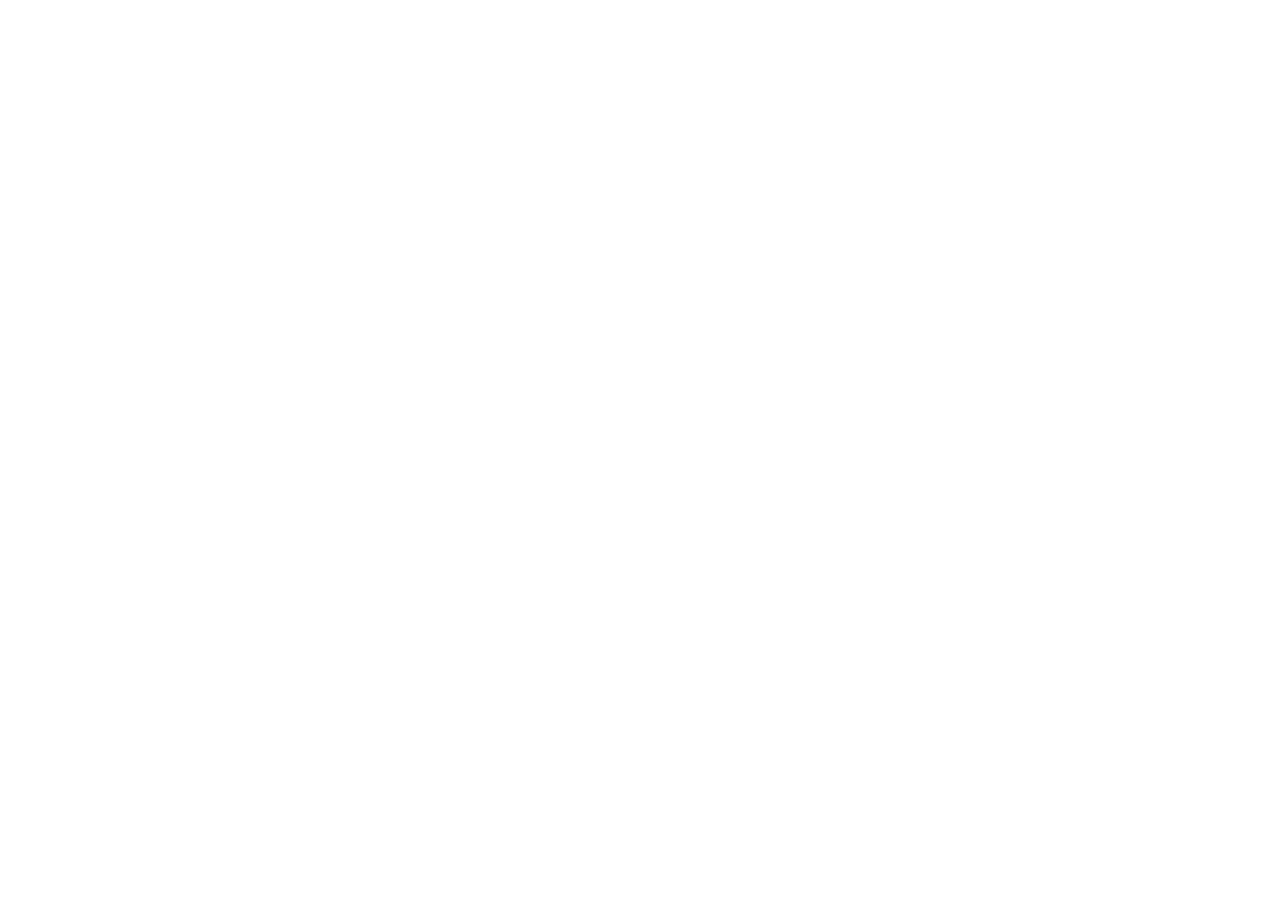
==== boletines/index.html @ 6205ea50 "HTML" ====
<!DOCTYPE html>
<html lang="en">
<head>
    <meta charset="UTF-8">
    <meta http-equiv="X-UA-Compatible" content="IE=edge">
    <meta name="viewport" content="width=device-width, initial-scale=1.0">
    <title>Document</title>
</head>
<body>
    
</body>
</html>
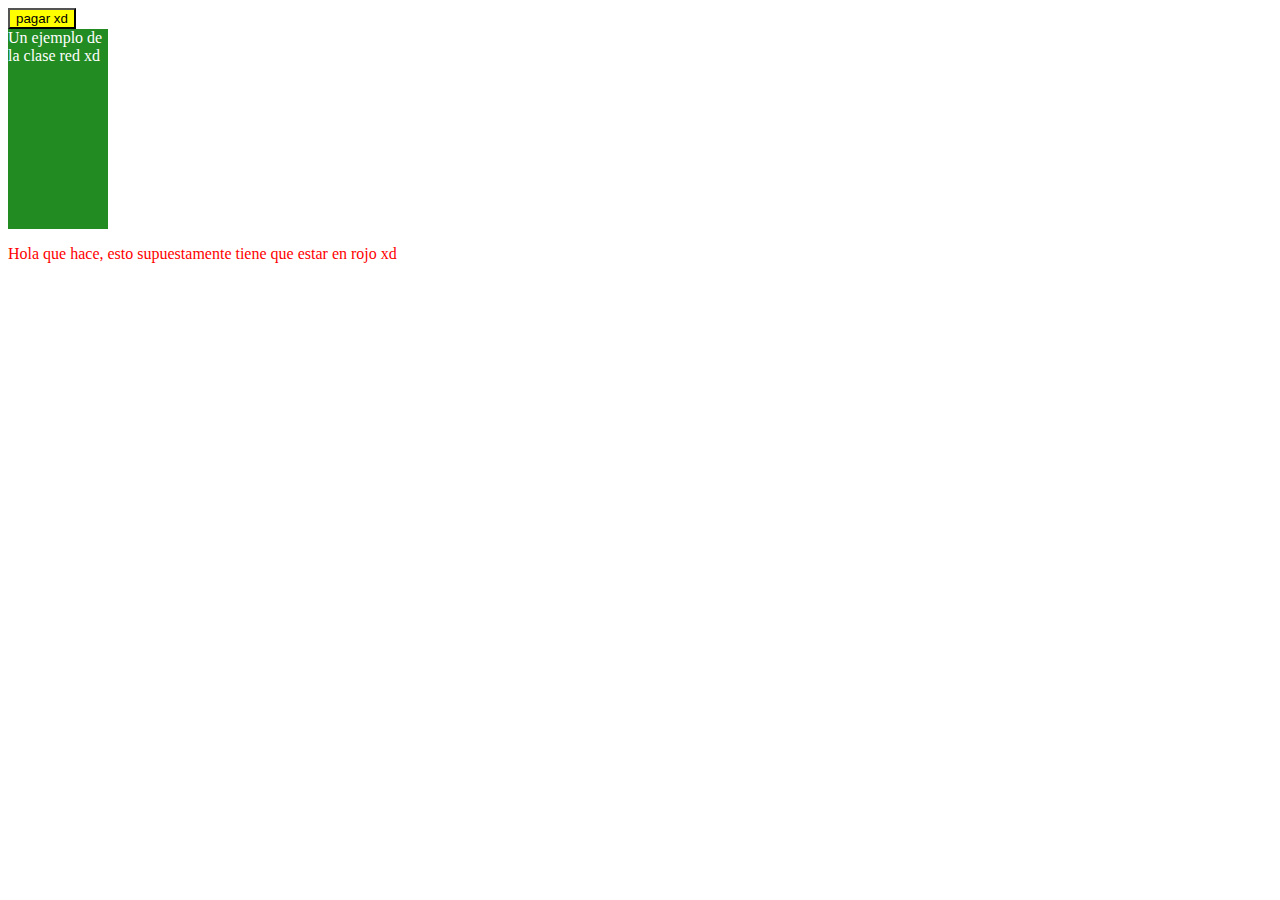
==== commit 07a7132e: "selectores" ====
--- a/boletines/index.html
+++ b/boletines/index.html
@@ -1,12 +1,35 @@
 <!DOCTYPE html>
-<html lang="en">
+<html lang="es">
 <head>
     <meta charset="UTF-8">
     <meta http-equiv="X-UA-Compatible" content="IE=edge">
     <meta name="viewport" content="width=device-width, initial-scale=1.0">
     <title>Document</title>
+    <style>
+        p {
+            color: red;
+        }
+        .red {
+            height: 200px;
+            width: 100px;
+            background-color: #228b22;
+            color: white
+        }
+        #boton-pago {
+            background-color: yellow;
+        }
+    </style>
 </head>
 <body>
-    
+    <button id="boton-pago" type="button" name="button">
+        pagar xd
+
+    </button>
+    <div class="red">
+        Un ejemplo de la clase red xd
+    </div>
+    <p> Hola que hace, esto supuestamente 
+        tiene que estar en rojo xd
+    </p>
 </body>
 </html>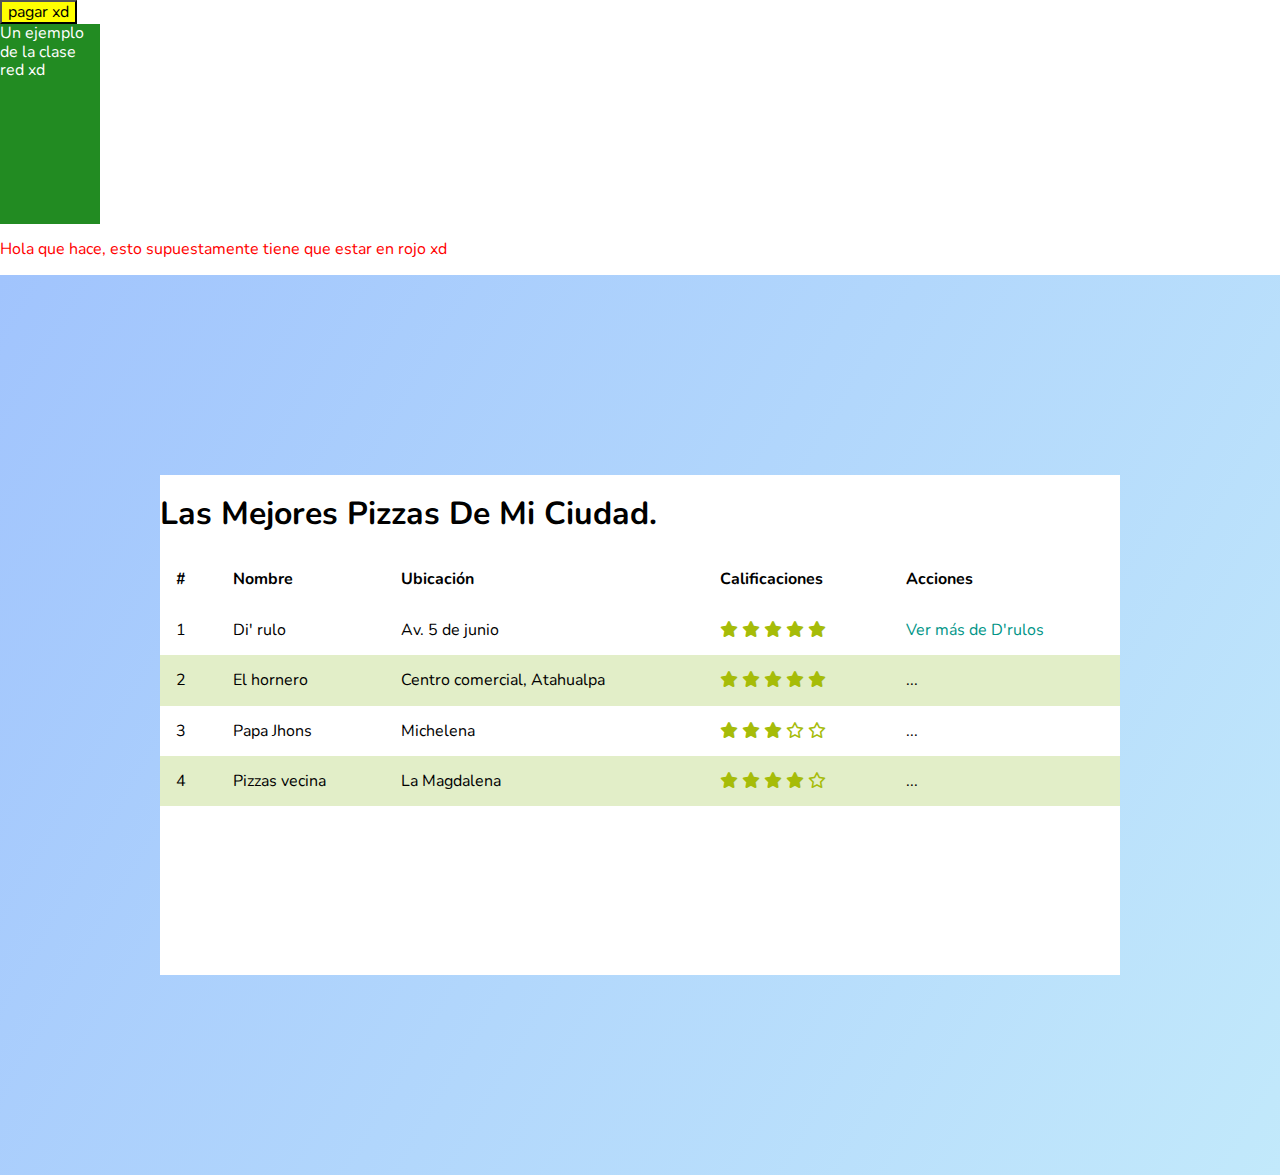
==== commit 86be6a58: "Adición restaurantes, iconos (font awesome), assets" ====
--- a/boletines/index.html
+++ b/boletines/index.html
@@ -4,23 +4,14 @@
     <meta charset="UTF-8">
     <meta http-equiv="X-UA-Compatible" content="IE=edge">
     <meta name="viewport" content="width=device-width, initial-scale=1.0">
-    <title>Document</title>
-    <style>
-        p {
-            color: red;
-        }
-        .red {
-            height: 200px;
-            width: 100px;
-            background-color: #228b22;
-            color: white
-        }
-        #boton-pago {
-            background-color: yellow;
-        }
-    </style>
+    <title>Documento de aprendizaje 1</title>
+    <link href="https://fonts.googleapis.com/css2?family=Nunito:wght@300;400;700&display=swap" rel="stylesheet">
+    <link href="./font-awesome/css/all.min.css" rel="stylesheet">
+    <link href="./assets/css/normalize.css" rel="stylesheet">
+    <link href="./assets/css/main.css" rel="stylesheet">
 </head>
 <body>
+<!-- Desde aquí, estamos agregando css a nuestros elementos.-->
     <button id="boton-pago" type="button" name="button">
         pagar xd
 
@@ -31,5 +22,69 @@
     <p> Hola que hace, esto supuestamente 
         tiene que estar en rojo xd
     </p>
+<!--Desde aquí, empezamos con el desarrollo de una nueva 
+página web (aprendizaje y desarrollo de "boletines"), por lo que
+vamos a agregar nuevos elementos.-->
+
+<div class="container">
+    <div class="content">
+        <header>
+            <h1 class="tittle"> Las mejores pizzas de mi ciudad. </h1>
+        </header>
+        <!--Desde aquí se aplican tablas-->
+        <table class="table">
+            <thead>
+                <th>#</th>
+                <th>Nombre</th>
+                <th>Ubicación</th>
+                <th>Calificaciones</th>
+                <th>Acciones</th>
+            </thead>
+            <tbody>
+                <tr>
+                    <td>1</td>
+                    <td>Di' rulo</td>
+                    <td>Av. 5 de junio</td>
+                    <td><i class="fa-solid fa-star"></i> <i class="fa-solid fa-star"></i> <i class="fa-solid fa-star"></i> <i class="fa-solid fa-star"></i> <i class="fa-solid fa-star"></i></td>
+                    <td>
+                        <a href="./Restaurantes/D'rulos.html" target="_blank">Ver más de D'rulos</a>
+                    </td>
+                </tr>
+                <tr>
+                    <td>2</td>
+                    <td>El hornero</td>
+                    <td>Centro comercial, Atahualpa</td>
+                    <td>
+                        <i class="fa-solid fa-star"></i> <i class="fa-solid fa-star"></i>
+                        <i class="fa-solid fa-star"></i> <i class="fa-solid fa-star"></i>
+                        <i class="fa-solid fa-star"></i>
+                    
+                    </td>
+                    <td>...</td>
+                </tr>
+                <tr>
+                    <td>3</td>
+                    <td>Papa Jhons</td>
+                    <td>Michelena</td>
+                    <td><i class="fa-solid fa-star"></i> <i class="fa-solid fa-star"></i>
+                        <i class="fa-solid fa-star"></i> <i class=" far fa-star"></i> <i class=" far fa-star"></i>
+                    
+                    </td> 
+                    <td>...</td>
+                </tr>
+                <tr>
+                    <td>4</td>
+                    <td>Pizzas vecina</td>
+                    <td>La Magdalena</td>
+                    <td><i class="fa-solid fa-star"></i> <i class="fa-solid fa-star"></i>
+                        <i class="fa-solid fa-star"></i> <i class="fa-solid fa-star"></i> <i class=" far fa-star"></i>
+                    </td>
+                    <td>...</td>
+                </tr>
+            </tbody>
+        </table>
+
+    </div>
+</div>
 </body>
-</html>+</html>
--- a/boletines/font-awesome/css/all.min.css
+++ b/boletines/font-awesome/css/all.min.css
@@ -0,0 +1,6 @@
+/*!
+ * Font Awesome Free 6.1.1 by @fontawesome - https://fontawesome.com
+ * License - https://fontawesome.com/license/free (Icons: CC BY 4.0, Fonts: SIL OFL 1.1, Code: MIT License)
+ * Copyright 2022 Fonticons, Inc.
+ */
+.fa{font-family:var(--fa-style-family,"Font Awesome 6 Free");font-weight:var(--fa-style,900)}.fa,.fa-brands,.fa-duotone,.fa-light,.fa-regular,.fa-solid,.fa-thin,.fab,.fad,.fal,.far,.fas,.fat{-moz-osx-font-smoothing:grayscale;-webkit-font-smoothing:antialiased;display:var(--fa-display,inline-block);font-style:normal;font-variant:normal;line-height:1;text-rendering:auto}.fa-1x{font-size:1em}.fa-2x{font-size:2em}.fa-3x{font-size:3em}.fa-4x{font-size:4em}.fa-5x{font-size:5em}.fa-6x{font-size:6em}.fa-7x{font-size:7em}.fa-8x{font-size:8em}.fa-9x{font-size:9em}.fa-10x{font-size:10em}.fa-2xs{font-size:.625em;line-height:.1em;vertical-align:.225em}.fa-xs{font-size:.75em;line-height:.08333em;vertical-align:.125em}.fa-sm{font-size:.875em;line-height:.07143em;vertical-align:.05357em}.fa-lg{font-size:1.25em;line-height:.05em;vertical-align:-.075em}.fa-xl{font-size:1.5em;line-height:.04167em;vertical-align:-.125em}.fa-2xl{font-size:2em;line-height:.03125em;vertical-align:-.1875em}.fa-fw{text-align:center;width:1.25em}.fa-ul{list-style-type:none;margin-left:var(--fa-li-margin,2.5em);padding-left:0}.fa-ul>li{position:relative}.fa-li{left:calc(var(--fa-li-width, 2em)*-1);position:absolute;text-align:center;width:var(--fa-li-width,2em);line-height:inherit}.fa-border{border-radius:var(--fa-border-radius,.1em);border:var(--fa-border-width,.08em) var(--fa-border-style,solid) var(--fa-border-color,#eee);padding:var(--fa-border-padding,.2em .25em .15em)}.fa-pull-left{float:left;margin-right:var(--fa-pull-margin,.3em)}.fa-pull-right{float:right;margin-left:var(--fa-pull-margin,.3em)}.fa-beat{-webkit-animation-name:fa-beat;animation-name:fa-beat;-webkit-animation-delay:var(--fa-animation-delay,0);animation-delay:var(--fa-animation-delay,0);-webkit-animation-direction:var(--fa-animation-direction,normal);animation-direction:var(--fa-animation-direction,normal);-webkit-animation-duration:var(--fa-animation-duration,1s);animation-duration:var(--fa-animation-duration,1s);-webkit-animation-iteration-count:var(--fa-animation-iteration-count,infinite);animation-iteration-count:var(--fa-animation-iteration-count,infinite);-webkit-animation-timing-function:var(--fa-animation-timing,ease-in-out);animation-timing-function:var(--fa-animation-timing,ease-in-out)}.fa-bounce{-webkit-animation-name:fa-bounce;animation-name:fa-bounce;-webkit-animation-delay:var(--fa-animation-delay,0);animation-delay:var(--fa-animation-delay,0);-webkit-animation-direction:var(--fa-animation-direction,normal);animation-direction:var(--fa-animation-direction,normal);-webkit-animation-duration:var(--fa-animation-duration,1s);animation-duration:var(--fa-animation-duration,1s);-webkit-animation-iteration-count:var(--fa-animation-iteration-count,infinite);animation-iteration-count:var(--fa-animation-iteration-count,infinite);-webkit-animation-timing-function:var(--fa-animation-timing,cubic-bezier(.28,.84,.42,1));animation-timing-function:var(--fa-animation-timing,cubic-bezier(.28,.84,.42,1))}.fa-fade{-webkit-animation-name:fa-fade;animation-name:fa-fade;-webkit-animation-iteration-count:var(--fa-animation-iteration-count,infinite);animation-iteration-count:var(--fa-animation-iteration-count,infinite);-webkit-animation-timing-function:var(--fa-animation-timing,cubic-bezier(.4,0,.6,1));animation-timing-function:var(--fa-animation-timing,cubic-bezier(.4,0,.6,1))}.fa-beat-fade,.fa-fade{-webkit-animation-delay:var(--fa-animation-delay,0);animation-delay:var(--fa-animation-delay,0);-webkit-animation-direction:var(--fa-animation-direction,normal);animation-direction:var(--fa-animation-direction,normal);-webkit-animation-duration:var(--fa-animation-duration,1s);animation-duration:var(--fa-animation-duration,1s)}.fa-beat-fade{-webkit-animation-name:fa-beat-fade;animation-name:fa-beat-fade;-webkit-animation-iteration-count:var(--fa-animation-iteration-count,infinite);animation-iteration-count:var(--fa-animation-iteration-count,infinite);-webkit-animation-timing-function:var(--fa-animation-timing,cubic-bezier(.4,0,.6,1));animation-timing-function:var(--fa-animation-timing,cubic-bezier(.4,0,.6,1))}.fa-flip{-webkit-animation-name:fa-flip;animation-name:fa-flip;-webkit-animation-delay:var(--fa-animation-delay,0);animation-delay:var(--fa-animation-delay,0);-webkit-animation-direction:var(--fa-animation-direction,normal);animation-direction:var(--fa-animation-direction,normal);-webkit-animation-duration:var(--fa-animation-duration,1s);animation-duration:var(--fa-animation-duration,1s);-webkit-animation-iteration-count:var(--fa-animation-iteration-count,infinite);animation-iteration-count:var(--fa-animation-iteration-count,infinite);-webkit-animation-timing-function:var(--fa-animation-timing,ease-in-out);animation-timing-function:var(--fa-animation-timing,ease-in-out)}.fa-shake{-webkit-animation-name:fa-shake;animation-name:fa-shake;-webkit-animation-duration:var(--fa-animation-duration,1s);animation-duration:var(--fa-animation-duration,1s);-webkit-animation-iteration-count:var(--fa-animation-iteration-count,infinite);animation-iteration-count:var(--fa-animation-iteration-count,infinite);-webkit-animation-timing-function:var(--fa-animation-timing,linear);animation-timing-function:var(--fa-animation-timing,linear)}.fa-shake,.fa-spin{-webkit-animation-delay:var(--fa-animation-delay,0);animation-delay:var(--fa-animation-delay,0);-webkit-animation-direction:var(--fa-animation-direction,normal);animation-direction:var(--fa-animation-direction,normal)}.fa-spin{-webkit-animation-name:fa-spin;animation-name:fa-spin;-webkit-animation-duration:var(--fa-animation-duration,2s);animation-duration:var(--fa-animation-duration,2s);-webkit-animation-iteration-count:var(--fa-animation-iteration-count,infinite);animation-iteration-count:var(--fa-animation-iteration-count,infinite);-webkit-animation-timing-function:var(--fa-animation-timing,linear);animation-timing-function:var(--fa-animation-timing,linear)}.fa-spin-reverse{--fa-animation-direction:reverse}.fa-pulse,.fa-spin-pulse{-webkit-animation-name:fa-spin;animation-name:fa-spin;-webkit-animation-direction:var(--fa-animation-direction,normal);animation-direction:var(--fa-animation-direction,normal);-webkit-animation-duration:var(--fa-animation-duration,1s);animation-duration:var(--fa-animation-duration,1s);-webkit-animation-iteration-count:var(--fa-animation-iteration-count,infinite);animation-iteration-count:var(--fa-animation-iteration-count,infinite);-webkit-animation-timing-function:var(--fa-animation-timing,steps(8));animation-timing-function:var(--fa-animation-timing,steps(8))}@media (prefers-reduced-motion:reduce){.fa-beat,.fa-beat-fade,.fa-bounce,.fa-fade,.fa-flip,.fa-pulse,.fa-shake,.fa-spin,.fa-spin-pulse{-webkit-animation-delay:-1ms;animation-delay:-1ms;-webkit-animation-duration:1ms;animation-duration:1ms;-webkit-animation-iteration-count:1;animation-iteration-count:1;transition-delay:0s;transition-duration:0s}}@-webkit-keyframes fa-beat{0%,90%{-webkit-transform:scale(1);transform:scale(1)}45%{-webkit-transform:scale(var(--fa-beat-scale,1.25));transform:scale(var(--fa-beat-scale,1.25))}}@keyframes fa-beat{0%,90%{-webkit-transform:scale(1);transform:scale(1)}45%{-webkit-transform:scale(var(--fa-beat-scale,1.25));transform:scale(var(--fa-beat-scale,1.25))}}@-webkit-keyframes fa-bounce{0%{-webkit-transform:scale(1) translateY(0);transform:scale(1) translateY(0)}10%{-webkit-transform:scale(var(--fa-bounce-start-scale-x,1.1),var(--fa-bounce-start-scale-y,.9)) translateY(0);transform:scale(var(--fa-bounce-start-scale-x,1.1),var(--fa-bounce-start-scale-y,.9)) translateY(0)}30%{-webkit-transform:scale(var(--fa-bounce-jump-scale-x,.9),var(--fa-bounce-jump-scale-y,1.1)) translateY(var(--fa-bounce-height,-.5em));transform:scale(var(--fa-bounce-jump-scale-x,.9),var(--fa-bounce-jump-scale-y,1.1)) translateY(var(--fa-bounce-height,-.5em))}50%{-webkit-transform:scale(var(--fa-bounce-land-scale-x,1.05),var(--fa-bounce-land-scale-y,.95)) translateY(0);transform:scale(var(--fa-bounce-land-scale-x,1.05),var(--fa-bounce-land-scale-y,.95)) translateY(0)}57%{-webkit-transform:scale(1) translateY(var(--fa-bounce-rebound,-.125em));transform:scale(1) translateY(var(--fa-bounce-rebound,-.125em))}64%{-webkit-transform:scale(1) translateY(0);transform:scale(1) translateY(0)}to{-webkit-transform:scale(1) translateY(0);transform:scale(1) translateY(0)}}@keyframes fa-bounce{0%{-webkit-transform:scale(1) translateY(0);transform:scale(1) translateY(0)}10%{-webkit-transform:scale(var(--fa-bounce-start-scale-x,1.1),var(--fa-bounce-start-scale-y,.9)) translateY(0);transform:scale(var(--fa-bounce-start-scale-x,1.1),var(--fa-bounce-start-scale-y,.9)) translateY(0)}30%{-webkit-transform:scale(var(--fa-bounce-jump-scale-x,.9),var(--fa-bounce-jump-scale-y,1.1)) translateY(var(--fa-bounce-height,-.5em));transform:scale(var(--fa-bounce-jump-scale-x,.9),var(--fa-bounce-jump-scale-y,1.1)) translateY(var(--fa-bounce-height,-.5em))}50%{-webkit-transform:scale(var(--fa-bounce-land-scale-x,1.05),var(--fa-bounce-land-scale-y,.95)) translateY(0);transform:scale(var(--fa-bounce-land-scale-x,1.05),var(--fa-bounce-land-scale-y,.95)) translateY(0)}57%{-webkit-transform:scale(1) translateY(var(--fa-bounce-rebound,-.125em));transform:scale(1) translateY(var(--fa-bounce-rebound,-.125em))}64%{-webkit-transform:scale(1) translateY(0);transform:scale(1) translateY(0)}to{-webkit-transform:scale(1) translateY(0);transform:scale(1) translateY(0)}}@-webkit-keyframes fa-fade{50%{opacity:var(--fa-fade-opacity,.4)}}@keyframes fa-fade{50%{opacity:var(--fa-fade-opacity,.4)}}@-webkit-keyframes fa-beat-fade{0%,to{opacity:var(--fa-beat-fade-opacity,.4);-webkit-transform:scale(1);transform:scale(1)}50%{opacity:1;-webkit-transform:scale(var(--fa-beat-fade-scale,1.125));transform:scale(var(--fa-beat-fade-scale,1.125))}}@keyframes fa-beat-fade{0%,to{opacity:var(--fa-beat-fade-opacity,.4);-webkit-transform:scale(1);transform:scale(1)}50%{opacity:1;-webkit-transform:scale(var(--fa-beat-fade-scale,1.125));transform:scale(var(--fa-beat-fade-scale,1.125))}}@-webkit-keyframes fa-flip{50%{-webkit-transform:rotate3d(var(--fa-flip-x,0),var(--fa-flip-y,1),var(--fa-flip-z,0),var(--fa-flip-angle,-180deg));transform:rotate3d(var(--fa-flip-x,0),var(--fa-flip-y,1),var(--fa-flip-z,0),var(--fa-flip-angle,-180deg))}}@keyframes fa-flip{50%{-webkit-transform:rotate3d(var(--fa-flip-x,0),var(--fa-flip-y,1),var(--fa-flip-z,0),var(--fa-flip-angle,-180deg));transform:rotate3d(var(--fa-flip-x,0),var(--fa-flip-y,1),var(--fa-flip-z,0),var(--fa-flip-angle,-180deg))}}@-webkit-keyframes fa-shake{0%{-webkit-transform:rotate(-15deg);transform:rotate(-15deg)}4%{-webkit-transform:rotate(15deg);transform:rotate(15deg)}8%,24%{-webkit-transform:rotate(-18deg);transform:rotate(-18deg)}12%,28%{-webkit-transform:rotate(18deg);transform:rotate(18deg)}16%{-webkit-transform:rotate(-22deg);transform:rotate(-22deg)}20%{-webkit-transform:rotate(22deg);transform:rotate(22deg)}32%{-webkit-transform:rotate(-12deg);transform:rotate(-12deg)}36%{-webkit-transform:rotate(12deg);transform:rotate(12deg)}40%,to{-webkit-transform:rotate(0deg);transform:rotate(0deg)}}@keyframes fa-shake{0%{-webkit-transform:rotate(-15deg);transform:rotate(-15deg)}4%{-webkit-transform:rotate(15deg);transform:rotate(15deg)}8%,24%{-webkit-transform:rotate(-18deg);transform:rotate(-18deg)}12%,28%{-webkit-transform:rotate(18deg);transform:rotate(18deg)}16%{-webkit-transform:rotate(-22deg);transform:rotate(-22deg)}20%{-webkit-transform:rotate(22deg);transform:rotate(22deg)}32%{-webkit-transform:rotate(-12deg);transform:rotate(-12deg)}36%{-webkit-transform:rotate(12deg);transform:rotate(12deg)}40%,to{-webkit-transform:rotate(0deg);transform:rotate(0deg)}}@-webkit-keyframes fa-spin{0%{-webkit-transform:rotate(0deg);transform:rotate(0deg)}to{-webkit-transform:rotate(1turn);transform:rotate(1turn)}}@keyframes fa-spin{0%{-webkit-transform:rotate(0deg);transform:rotate(0deg)}to{-webkit-transform:rotate(1turn);transform:rotate(1turn)}}.fa-rotate-90{-webkit-transform:rotate(90deg);transform:rotate(90deg)}.fa-rotate-180{-webkit-transform:rotate(180deg);transform:rotate(180deg)}.fa-rotate-270{-webkit-transform:rotate(270deg);transform:rotate(270deg)}.fa-flip-horizontal{-webkit-transform:scaleX(-1);transform:scaleX(-1)}.fa-flip-vertical{-webkit-transform:scaleY(-1);transform:scaleY(-1)}.fa-flip-both,.fa-flip-horizontal.fa-flip-vertical{-webkit-transform:scale(-1);transform:scale(-1)}.fa-rotate-by{-webkit-transform:rotate(var(--fa-rotate-angle,none));transform:rotate(var(--fa-rotate-angle,none))}.fa-stack{display:inline-block;height:2em;line-height:2em;position:relative;vertical-align:middle;width:2.5em}.fa-stack-1x,.fa-stack-2x{left:0;position:absolute;text-align:center;width:100%;z-index:var(--fa-stack-z-index,auto)}.fa-stack-1x{line-height:inherit}.fa-stack-2x{font-size:2em}.fa-inverse{color:var(--fa-inverse,#fff)}.fa-0:before{content:"\30"}.fa-1:before{content:"\31"}.fa-2:before{content:"\32"}.fa-3:before{content:"\33"}.fa-4:before{content:"\34"}.fa-5:before{content:"\35"}.fa-6:before{content:"\36"}.fa-7:before{content:"\37"}.fa-8:before{content:"\38"}.fa-9:before{content:"\39"}.fa-a:before{content:"\41"}.fa-address-book:before,.fa-contact-book:before{content:"\f2b9"}.fa-address-card:before,.fa-contact-card:before,.fa-vcard:before{content:"\f2bb"}.fa-align-center:before{content:"\f037"}.fa-align-justify:before{content:"\f039"}.fa-align-left:before{content:"\f036"}.fa-align-right:before{content:"\f038"}.fa-anchor:before{content:"\f13d"}.fa-anchor-circle-check:before{content:"\e4aa"}.fa-anchor-circle-exclamation:before{content:"\e4ab"}.fa-anchor-circle-xmark:before{content:"\e4ac"}.fa-anchor-lock:before{content:"\e4ad"}.fa-angle-down:before{content:"\f107"}.fa-angle-left:before{content:"\f104"}.fa-angle-right:before{content:"\f105"}.fa-angle-up:before{content:"\f106"}.fa-angle-double-down:before,.fa-angles-down:before{content:"\f103"}.fa-angle-double-left:before,.fa-angles-left:before{content:"\f100"}.fa-angle-double-right:before,.fa-angles-right:before{content:"\f101"}.fa-angle-double-up:before,.fa-angles-up:before{content:"\f102"}.fa-ankh:before{content:"\f644"}.fa-apple-alt:before,.fa-apple-whole:before{content:"\f5d1"}.fa-archway:before{content:"\f557"}.fa-arrow-down:before{content:"\f063"}.fa-arrow-down-1-9:before,.fa-sort-numeric-asc:before,.fa-sort-numeric-down:before{content:"\f162"}.fa-arrow-down-9-1:before,.fa-sort-numeric-desc:before,.fa-sort-numeric-down-alt:before{content:"\f886"}.fa-arrow-down-a-z:before,.fa-sort-alpha-asc:before,.fa-sort-alpha-down:before{content:"\f15d"}.fa-arrow-down-long:before,.fa-long-arrow-down:before{content:"\f175"}.fa-arrow-down-short-wide:before,.fa-sort-amount-desc:before,.fa-sort-amount-down-alt:before{content:"\f884"}.fa-arrow-down-up-across-line:before{content:"\e4af"}.fa-arrow-down-up-lock:before{content:"\e4b0"}.fa-arrow-down-wide-short:before,.fa-sort-amount-asc:before,.fa-sort-amount-down:before{content:"\f160"}.fa-arrow-down-z-a:before,.fa-sort-alpha-desc:before,.fa-sort-alpha-down-alt:before{content:"\f881"}.fa-arrow-left:before{content:"\f060"}.fa-arrow-left-long:before,.fa-long-arrow-left:before{content:"\f177"}.fa-arrow-pointer:before,.fa-mouse-pointer:before{content:"\f245"}.fa-arrow-right:before{content:"\f061"}.fa-arrow-right-arrow-left:before,.fa-exchange:before{content:"\f0ec"}.fa-arrow-right-from-bracket:before,.fa-sign-out:before{content:"\f08b"}.fa-arrow-right-long:before,.fa-long-arrow-right:before{content:"\f178"}.fa-arrow-right-to-bracket:before,.fa-sign-in:before{content:"\f090"}.fa-arrow-right-to-city:before{content:"\e4b3"}.fa-arrow-left-rotate:before,.fa-arrow-rotate-back:before,.fa-arrow-rotate-backward:before,.fa-arrow-rotate-left:before,.fa-undo:before{content:"\f0e2"}.fa-arrow-right-rotate:before,.fa-arrow-rotate-forward:before,.fa-arrow-rotate-right:before,.fa-redo:before{content:"\f01e"}.fa-arrow-trend-down:before{content:"\e097"}.fa-arrow-trend-up:before{content:"\e098"}.fa-arrow-turn-down:before,.fa-level-down:before{content:"\f149"}.fa-arrow-turn-up:before,.fa-level-up:before{content:"\f148"}.fa-arrow-up:before{content:"\f062"}.fa-arrow-up-1-9:before,.fa-sort-numeric-up:before{content:"\f163"}.fa-arrow-up-9-1:before,.fa-sort-numeric-up-alt:before{content:"\f887"}.fa-arrow-up-a-z:before,.fa-sort-alpha-up:before{content:"\f15e"}.fa-arrow-up-from-bracket:before{content:"\e09a"}.fa-arrow-up-from-ground-water:before{content:"\e4b5"}.fa-arrow-up-from-water-pump:before{content:"\e4b6"}.fa-arrow-up-long:before,.fa-long-arrow-up:before{content:"\f176"}.fa-arrow-up-right-dots:before{content:"\e4b7"}.fa-arrow-up-right-from-square:before,.fa-external-link:before{content:"\f08e"}.fa-arrow-up-short-wide:before,.fa-sort-amount-up-alt:before{content:"\f885"}.fa-arrow-up-wide-short:before,.fa-sort-amount-up:before{content:"\f161"}.fa-arrow-up-z-a:before,.fa-sort-alpha-up-alt:before{content:"\f882"}.fa-arrows-down-to-line:before{content:"\e4b8"}.fa-arrows-down-to-people:before{content:"\e4b9"}.fa-arrows-h:before,.fa-arrows-left-right:before{content:"\f07e"}.fa-arrows-left-right-to-line:before{content:"\e4ba"}.fa-arrows-rotate:before,.fa-refresh:before,.fa-sync:before{content:"\f021"}.fa-arrows-spin:before{content:"\e4bb"}.fa-arrows-split-up-and-left:before{content:"\e4bc"}.fa-arrows-to-circle:before{content:"\e4bd"}.fa-arrows-to-dot:before{content:"\e4be"}.fa-arrows-to-eye:before{content:"\e4bf"}.fa-arrows-turn-right:before{content:"\e4c0"}.fa-arrows-turn-to-dots:before{content:"\e4c1"}.fa-arrows-up-down:before,.fa-arrows-v:before{content:"\f07d"}.fa-arrows-up-down-left-right:before,.fa-arrows:before{content:"\f047"}.fa-arrows-up-to-line:before{content:"\e4c2"}.fa-asterisk:before{content:"\2a"}.fa-at:before{content:"\40"}.fa-atom:before{content:"\f5d2"}.fa-audio-description:before{content:"\f29e"}.fa-austral-sign:before{content:"\e0a9"}.fa-award:before{content:"\f559"}.fa-b:before{content:"\42"}.fa-baby:before{content:"\f77c"}.fa-baby-carriage:before,.fa-carriage-baby:before{content:"\f77d"}.fa-backward:before{content:"\f04a"}.fa-backward-fast:before,.fa-fast-backward:before{content:"\f049"}.fa-backward-step:before,.fa-step-backward:before{content:"\f048"}.fa-bacon:before{content:"\f7e5"}.fa-bacteria:before{content:"\e059"}.fa-bacterium:before{content:"\e05a"}.fa-bag-shopping:before,.fa-shopping-bag:before{content:"\f290"}.fa-bahai:before{content:"\f666"}.fa-baht-sign:before{content:"\e0ac"}.fa-ban:before,.fa-cancel:before{content:"\f05e"}.fa-ban-smoking:before,.fa-smoking-ban:before{content:"\f54d"}.fa-band-aid:before,.fa-bandage:before{content:"\f462"}.fa-barcode:before{content:"\f02a"}.fa-bars:before,.fa-navicon:before{content:"\f0c9"}.fa-bars-progress:before,.fa-tasks-alt:before{content:"\f828"}.fa-bars-staggered:before,.fa-reorder:before,.fa-stream:before{content:"\f550"}.fa-baseball-ball:before,.fa-baseball:before{content:"\f433"}.fa-baseball-bat-ball:before{content:"\f432"}.fa-basket-shopping:before,.fa-shopping-basket:before{content:"\f291"}.fa-basketball-ball:before,.fa-basketball:before{content:"\f434"}.fa-bath:before,.fa-bathtub:before{content:"\f2cd"}.fa-battery-0:before,.fa-battery-empty:before{content:"\f244"}.fa-battery-5:before,.fa-battery-full:before,.fa-battery:before{content:"\f240"}.fa-battery-3:before,.fa-battery-half:before{content:"\f242"}.fa-battery-2:before,.fa-battery-quarter:before{content:"\f243"}.fa-battery-4:before,.fa-battery-three-quarters:before{content:"\f241"}.fa-bed:before{content:"\f236"}.fa-bed-pulse:before,.fa-procedures:before{content:"\f487"}.fa-beer-mug-empty:before,.fa-beer:before{content:"\f0fc"}.fa-bell:before{content:"\f0f3"}.fa-bell-concierge:before,.fa-concierge-bell:before{content:"\f562"}.fa-bell-slash:before{content:"\f1f6"}.fa-bezier-curve:before{content:"\f55b"}.fa-bicycle:before{content:"\f206"}.fa-binoculars:before{content:"\f1e5"}.fa-biohazard:before{content:"\f780"}.fa-bitcoin-sign:before{content:"\e0b4"}.fa-blender:before{content:"\f517"}.fa-blender-phone:before{content:"\f6b6"}.fa-blog:before{content:"\f781"}.fa-bold:before{content:"\f032"}.fa-bolt:before,.fa-zap:before{content:"\f0e7"}.fa-bolt-lightning:before{content:"\e0b7"}.fa-bomb:before{content:"\f1e2"}.fa-bone:before{content:"\f5d7"}.fa-bong:before{content:"\f55c"}.fa-book:before{content:"\f02d"}.fa-atlas:before,.fa-book-atlas:before{content:"\f558"}.fa-bible:before,.fa-book-bible:before{content:"\f647"}.fa-book-bookmark:before{content:"\e0bb"}.fa-book-journal-whills:before,.fa-journal-whills:before{content:"\f66a"}.fa-book-medical:before{content:"\f7e6"}.fa-book-open:before{content:"\f518"}.fa-book-open-reader:before,.fa-book-reader:before{content:"\f5da"}.fa-book-quran:before,.fa-quran:before{content:"\f687"}.fa-book-dead:before,.fa-book-skull:before{content:"\f6b7"}.fa-bookmark:before{content:"\f02e"}.fa-border-all:before{content:"\f84c"}.fa-border-none:before{content:"\f850"}.fa-border-style:before,.fa-border-top-left:before{content:"\f853"}.fa-bore-hole:before{content:"\e4c3"}.fa-bottle-droplet:before{content:"\e4c4"}.fa-bottle-water:before{content:"\e4c5"}.fa-bowl-food:before{content:"\e4c6"}.fa-bowl-rice:before{content:"\e2eb"}.fa-bowling-ball:before{content:"\f436"}.fa-box:before{content:"\f466"}.fa-archive:before,.fa-box-archive:before{content:"\f187"}.fa-box-open:before{content:"\f49e"}.fa-box-tissue:before{content:"\e05b"}.fa-boxes-packing:before{content:"\e4c7"}.fa-boxes-alt:before,.fa-boxes-stacked:before,.fa-boxes:before{content:"\f468"}.fa-braille:before{content:"\f2a1"}.fa-brain:before{content:"\f5dc"}.fa-brazilian-real-sign:before{content:"\e46c"}.fa-bread-slice:before{content:"\f7ec"}.fa-bridge:before{content:"\e4c8"}.fa-bridge-circle-check:before{content:"\e4c9"}.fa-bridge-circle-exclamation:before{content:"\e4ca"}.fa-bridge-circle-xmark:before{content:"\e4cb"}.fa-bridge-lock:before{content:"\e4cc"}.fa-bridge-water:before{content:"\e4ce"}.fa-briefcase:before{content:"\f0b1"}.fa-briefcase-medical:before{content:"\f469"}.fa-broom:before{content:"\f51a"}.fa-broom-ball:before,.fa-quidditch-broom-ball:before,.fa-quidditch:before{content:"\f458"}.fa-brush:before{content:"\f55d"}.fa-bucket:before{content:"\e4cf"}.fa-bug:before{content:"\f188"}.fa-bug-slash:before{content:"\e490"}.fa-bugs:before{content:"\e4d0"}.fa-building:before{content:"\f1ad"}.fa-building-circle-arrow-right:before{content:"\e4d1"}.fa-building-circle-check:before{content:"\e4d2"}.fa-building-circle-exclamation:before{content:"\e4d3"}.fa-building-circle-xmark:before{content:"\e4d4"}.fa-bank:before,.fa-building-columns:before,.fa-institution:before,.fa-museum:before,.fa-university:before{content:"\f19c"}.fa-building-flag:before{content:"\e4d5"}.fa-building-lock:before{content:"\e4d6"}.fa-building-ngo:before{content:"\e4d7"}.fa-building-shield:before{content:"\e4d8"}.fa-building-un:before{content:"\e4d9"}.fa-building-user:before{content:"\e4da"}.fa-building-wheat:before{content:"\e4db"}.fa-bullhorn:before{content:"\f0a1"}.fa-bullseye:before{content:"\f140"}.fa-burger:before,.fa-hamburger:before{content:"\f805"}.fa-burst:before{content:"\e4dc"}.fa-bus:before{content:"\f207"}.fa-bus-alt:before,.fa-bus-simple:before{content:"\f55e"}.fa-briefcase-clock:before,.fa-business-time:before{content:"\f64a"}.fa-c:before{content:"\43"}.fa-birthday-cake:before,.fa-cake-candles:before,.fa-cake:before{content:"\f1fd"}.fa-calculator:before{content:"\f1ec"}.fa-calendar:before{content:"\f133"}.fa-calendar-check:before{content:"\f274"}.fa-calendar-day:before{content:"\f783"}.fa-calendar-alt:before,.fa-calendar-days:before{content:"\f073"}.fa-calendar-minus:before{content:"\f272"}.fa-calendar-plus:before{content:"\f271"}.fa-calendar-week:before{content:"\f784"}.fa-calendar-times:before,.fa-calendar-xmark:before{content:"\f273"}.fa-camera-alt:before,.fa-camera:before{content:"\f030"}.fa-camera-retro:before{content:"\f083"}.fa-camera-rotate:before{content:"\e0d8"}.fa-campground:before{content:"\f6bb"}.fa-candy-cane:before{content:"\f786"}.fa-cannabis:before{content:"\f55f"}.fa-capsules:before{content:"\f46b"}.fa-automobile:before,.fa-car:before{content:"\f1b9"}.fa-battery-car:before,.fa-car-battery:before{content:"\f5df"}.fa-car-burst:before,.fa-car-crash:before{content:"\f5e1"}.fa-car-on:before{content:"\e4dd"}.fa-car-alt:before,.fa-car-rear:before{content:"\f5de"}.fa-car-side:before{content:"\f5e4"}.fa-car-tunnel:before{content:"\e4de"}.fa-caravan:before{content:"\f8ff"}.fa-caret-down:before{content:"\f0d7"}.fa-caret-left:before{content:"\f0d9"}.fa-caret-right:before{content:"\f0da"}.fa-caret-up:before{content:"\f0d8"}.fa-carrot:before{content:"\f787"}.fa-cart-arrow-down:before{content:"\f218"}.fa-cart-flatbed:before,.fa-dolly-flatbed:before{content:"\f474"}.fa-cart-flatbed-suitcase:before,.fa-luggage-cart:before{content:"\f59d"}.fa-cart-plus:before{content:"\f217"}.fa-cart-shopping:before,.fa-shopping-cart:before{content:"\f07a"}.fa-cash-register:before{content:"\f788"}.fa-cat:before{content:"\f6be"}.fa-cedi-sign:before{content:"\e0df"}.fa-cent-sign:before{content:"\e3f5"}.fa-certificate:before{content:"\f0a3"}.fa-chair:before{content:"\f6c0"}.fa-blackboard:before,.fa-chalkboard:before{content:"\f51b"}.fa-chalkboard-teacher:before,.fa-chalkboard-user:before{content:"\f51c"}.fa-champagne-glasses:before,.fa-glass-cheers:before{content:"\f79f"}.fa-charging-station:before{content:"\f5e7"}.fa-area-chart:before,.fa-chart-area:before{content:"\f1fe"}.fa-bar-chart:before,.fa-chart-bar:before{content:"\f080"}.fa-chart-column:before{content:"\e0e3"}.fa-chart-gantt:before{content:"\e0e4"}.fa-chart-line:before,.fa-line-chart:before{content:"\f201"}.fa-chart-pie:before,.fa-pie-chart:before{content:"\f200"}.fa-chart-simple:before{content:"\e473"}.fa-check:before{content:"\f00c"}.fa-check-double:before{content:"\f560"}.fa-check-to-slot:before,.fa-vote-yea:before{content:"\f772"}.fa-cheese:before{content:"\f7ef"}.fa-chess:before{content:"\f439"}.fa-chess-bishop:before{content:"\f43a"}.fa-chess-board:before{content:"\f43c"}.fa-chess-king:before{content:"\f43f"}.fa-chess-knight:before{content:"\f441"}.fa-chess-pawn:before{content:"\f443"}.fa-chess-queen:before{content:"\f445"}.fa-chess-rook:before{content:"\f447"}.fa-chevron-down:before{content:"\f078"}.fa-chevron-left:before{content:"\f053"}.fa-chevron-right:before{content:"\f054"}.fa-chevron-up:before{content:"\f077"}.fa-child:before{content:"\f1ae"}.fa-child-dress:before{content:"\e59c"}.fa-child-reaching:before{content:"\e59d"}.fa-child-rifle:before{content:"\e4e0"}.fa-children:before{content:"\e4e1"}.fa-church:before{content:"\f51d"}.fa-circle:before{content:"\f111"}.fa-arrow-circle-down:before,.fa-circle-arrow-down:before{content:"\f0ab"}.fa-arrow-circle-left:before,.fa-circle-arrow-left:before{content:"\f0a8"}.fa-arrow-circle-right:before,.fa-circle-arrow-right:before{content:"\f0a9"}.fa-arrow-circle-up:before,.fa-circle-arrow-up:before{content:"\f0aa"}.fa-check-circle:before,.fa-circle-check:before{content:"\f058"}.fa-chevron-circle-down:before,.fa-circle-chevron-down:before{content:"\f13a"}.fa-chevron-circle-left:before,.fa-circle-chevron-left:before{content:"\f137"}.fa-chevron-circle-right:before,.fa-circle-chevron-right:before{content:"\f138"}.fa-chevron-circle-up:before,.fa-circle-chevron-up:before{content:"\f139"}.fa-circle-dollar-to-slot:before,.fa-donate:before{content:"\f4b9"}.fa-circle-dot:before,.fa-dot-circle:before{content:"\f192"}.fa-arrow-alt-circle-down:before,.fa-circle-down:before{content:"\f358"}.fa-circle-exclamation:before,.fa-exclamation-circle:before{content:"\f06a"}.fa-circle-h:before,.fa-hospital-symbol:before{content:"\f47e"}.fa-adjust:before,.fa-circle-half-stroke:before{content:"\f042"}.fa-circle-info:before,.fa-info-circle:before{content:"\f05a"}.fa-arrow-alt-circle-left:before,.fa-circle-left:before{content:"\f359"}.fa-circle-minus:before,.fa-minus-circle:before{content:"\f056"}.fa-circle-nodes:before{content:"\e4e2"}.fa-circle-notch:before{content:"\f1ce"}.fa-circle-pause:before,.fa-pause-circle:before{content:"\f28b"}.fa-circle-play:before,.fa-play-circle:before{content:"\f144"}.fa-circle-plus:before,.fa-plus-circle:before{content:"\f055"}.fa-circle-question:before,.fa-question-circle:before{content:"\f059"}.fa-circle-radiation:before,.fa-radiation-alt:before{content:"\f7ba"}.fa-arrow-alt-circle-right:before,.fa-circle-right:before{content:"\f35a"}.fa-circle-stop:before,.fa-stop-circle:before{content:"\f28d"}.fa-arrow-alt-circle-up:before,.fa-circle-up:before{content:"\f35b"}.fa-circle-user:before,.fa-user-circle:before{content:"\f2bd"}.fa-circle-xmark:before,.fa-times-circle:before,.fa-xmark-circle:before{content:"\f057"}.fa-city:before{content:"\f64f"}.fa-clapperboard:before{content:"\e131"}.fa-clipboard:before{content:"\f328"}.fa-clipboard-check:before{content:"\f46c"}.fa-clipboard-list:before{content:"\f46d"}.fa-clipboard-question:before{content:"\e4e3"}.fa-clipboard-user:before{content:"\f7f3"}.fa-clock-four:before,.fa-clock:before{content:"\f017"}.fa-clock-rotate-left:before,.fa-history:before{content:"\f1da"}.fa-clone:before{content:"\f24d"}.fa-closed-captioning:before{content:"\f20a"}.fa-cloud:before{content:"\f0c2"}.fa-cloud-arrow-down:before,.fa-cloud-download-alt:before,.fa-cloud-download:before{content:"\f0ed"}.fa-cloud-arrow-up:before,.fa-cloud-upload-alt:before,.fa-cloud-upload:before{content:"\f0ee"}.fa-cloud-bolt:before,.fa-thunderstorm:before{content:"\f76c"}.fa-cloud-meatball:before{content:"\f73b"}.fa-cloud-moon:before{content:"\f6c3"}.fa-cloud-moon-rain:before{content:"\f73c"}.fa-cloud-rain:before{content:"\f73d"}.fa-cloud-showers-heavy:before{content:"\f740"}.fa-cloud-showers-water:before{content:"\e4e4"}.fa-cloud-sun:before{content:"\f6c4"}.fa-cloud-sun-rain:before{content:"\f743"}.fa-clover:before{content:"\e139"}.fa-code:before{content:"\f121"}.fa-code-branch:before{content:"\f126"}.fa-code-commit:before{content:"\f386"}.fa-code-compare:before{content:"\e13a"}.fa-code-fork:before{content:"\e13b"}.fa-code-merge:before{content:"\f387"}.fa-code-pull-request:before{content:"\e13c"}.fa-coins:before{content:"\f51e"}.fa-colon-sign:before{content:"\e140"}.fa-comment:before{content:"\f075"}.fa-comment-dollar:before{content:"\f651"}.fa-comment-dots:before,.fa-commenting:before{content:"\f4ad"}.fa-comment-medical:before{content:"\f7f5"}.fa-comment-slash:before{content:"\f4b3"}.fa-comment-sms:before,.fa-sms:before{content:"\f7cd"}.fa-comments:before{content:"\f086"}.fa-comments-dollar:before{content:"\f653"}.fa-compact-disc:before{content:"\f51f"}.fa-compass:before{content:"\f14e"}.fa-compass-drafting:before,.fa-drafting-compass:before{content:"\f568"}.fa-compress:before{content:"\f066"}.fa-computer:before{content:"\e4e5"}.fa-computer-mouse:before,.fa-mouse:before{content:"\f8cc"}.fa-cookie:before{content:"\f563"}.fa-cookie-bite:before{content:"\f564"}.fa-copy:before{content:"\f0c5"}.fa-copyright:before{content:"\f1f9"}.fa-couch:before{content:"\f4b8"}.fa-cow:before{content:"\f6c8"}.fa-credit-card-alt:before,.fa-credit-card:before{content:"\f09d"}.fa-crop:before{content:"\f125"}.fa-crop-alt:before,.fa-crop-simple:before{content:"\f565"}.fa-cross:before{content:"\f654"}.fa-crosshairs:before{content:"\f05b"}.fa-crow:before{content:"\f520"}.fa-crown:before{content:"\f521"}.fa-crutch:before{content:"\f7f7"}.fa-cruzeiro-sign:before{content:"\e152"}.fa-cube:before{content:"\f1b2"}.fa-cubes:before{content:"\f1b3"}.fa-cubes-stacked:before{content:"\e4e6"}.fa-d:before{content:"\44"}.fa-database:before{content:"\f1c0"}.fa-backspace:before,.fa-delete-left:before{content:"\f55a"}.fa-democrat:before{content:"\f747"}.fa-desktop-alt:before,.fa-desktop:before{content:"\f390"}.fa-dharmachakra:before{content:"\f655"}.fa-diagram-next:before{content:"\e476"}.fa-diagram-predecessor:before{content:"\e477"}.fa-diagram-project:before,.fa-project-diagram:before{content:"\f542"}.fa-diagram-successor:before{content:"\e47a"}.fa-diamond:before{content:"\f219"}.fa-diamond-turn-right:before,.fa-directions:before{content:"\f5eb"}.fa-dice:before{content:"\f522"}.fa-dice-d20:before{content:"\f6cf"}.fa-dice-d6:before{content:"\f6d1"}.fa-dice-five:before{content:"\f523"}.fa-dice-four:before{content:"\f524"}.fa-dice-one:before{content:"\f525"}.fa-dice-six:before{content:"\f526"}.fa-dice-three:before{content:"\f527"}.fa-dice-two:before{content:"\f528"}.fa-disease:before{content:"\f7fa"}.fa-display:before{content:"\e163"}.fa-divide:before{content:"\f529"}.fa-dna:before{content:"\f471"}.fa-dog:before{content:"\f6d3"}.fa-dollar-sign:before,.fa-dollar:before,.fa-usd:before{content:"\24"}.fa-dolly-box:before,.fa-dolly:before{content:"\f472"}.fa-dong-sign:before{content:"\e169"}.fa-door-closed:before{content:"\f52a"}.fa-door-open:before{content:"\f52b"}.fa-dove:before{content:"\f4ba"}.fa-compress-alt:before,.fa-down-left-and-up-right-to-center:before{content:"\f422"}.fa-down-long:before,.fa-long-arrow-alt-down:before{content:"\f309"}.fa-download:before{content:"\f019"}.fa-dragon:before{content:"\f6d5"}.fa-draw-polygon:before{content:"\f5ee"}.fa-droplet:before,.fa-tint:before{content:"\f043"}.fa-droplet-slash:before,.fa-tint-slash:before{content:"\f5c7"}.fa-drum:before{content:"\f569"}.fa-drum-steelpan:before{content:"\f56a"}.fa-drumstick-bite:before{content:"\f6d7"}.fa-dumbbell:before{content:"\f44b"}.fa-dumpster:before{content:"\f793"}.fa-dumpster-fire:before{content:"\f794"}.fa-dungeon:before{content:"\f6d9"}.fa-e:before{content:"\45"}.fa-deaf:before,.fa-deafness:before,.fa-ear-deaf:before,.fa-hard-of-hearing:before{content:"\f2a4"}.fa-assistive-listening-systems:before,.fa-ear-listen:before{content:"\f2a2"}.fa-earth-africa:before,.fa-globe-africa:before{content:"\f57c"}.fa-earth-america:before,.fa-earth-americas:before,.fa-earth:before,.fa-globe-americas:before{content:"\f57d"}.fa-earth-asia:before,.fa-globe-asia:before{content:"\f57e"}.fa-earth-europe:before,.fa-globe-europe:before{content:"\f7a2"}.fa-earth-oceania:before,.fa-globe-oceania:before{content:"\e47b"}.fa-egg:before{content:"\f7fb"}.fa-eject:before{content:"\f052"}.fa-elevator:before{content:"\e16d"}.fa-ellipsis-h:before,.fa-ellipsis:before{content:"\f141"}.fa-ellipsis-v:before,.fa-ellipsis-vertical:before{content:"\f142"}.fa-envelope:before{content:"\f0e0"}.fa-envelope-circle-check:before{content:"\e4e8"}.fa-envelope-open:before{content:"\f2b6"}.fa-envelope-open-text:before{content:"\f658"}.fa-envelopes-bulk:before,.fa-mail-bulk:before{content:"\f674"}.fa-equals:before{content:"\3d"}.fa-eraser:before{content:"\f12d"}.fa-ethernet:before{content:"\f796"}.fa-eur:before,.fa-euro-sign:before,.fa-euro:before{content:"\f153"}.fa-exclamation:before{content:"\21"}.fa-expand:before{content:"\f065"}.fa-explosion:before{content:"\e4e9"}.fa-eye:before{content:"\f06e"}.fa-eye-dropper-empty:before,.fa-eye-dropper:before,.fa-eyedropper:before{content:"\f1fb"}.fa-eye-low-vision:before,.fa-low-vision:before{content:"\f2a8"}.fa-eye-slash:before{content:"\f070"}.fa-f:before{content:"\46"}.fa-angry:before,.fa-face-angry:before{content:"\f556"}.fa-dizzy:before,.fa-face-dizzy:before{content:"\f567"}.fa-face-flushed:before,.fa-flushed:before{content:"\f579"}.fa-face-frown:before,.fa-frown:before{content:"\f119"}.fa-face-frown-open:before,.fa-frown-open:before{content:"\f57a"}.fa-face-grimace:before,.fa-grimace:before{content:"\f57f"}.fa-face-grin:before,.fa-grin:before{content:"\f580"}.fa-face-grin-beam:before,.fa-grin-beam:before{content:"\f582"}.fa-face-grin-beam-sweat:before,.fa-grin-beam-sweat:before{content:"\f583"}.fa-face-grin-hearts:before,.fa-grin-hearts:before{content:"\f584"}.fa-face-grin-squint:before,.fa-grin-squint:before{content:"\f585"}.fa-face-grin-squint-tears:before,.fa-grin-squint-tears:before{content:"\f586"}.fa-face-grin-stars:before,.fa-grin-stars:before{content:"\f587"}.fa-face-grin-tears:before,.fa-grin-tears:before{content:"\f588"}.fa-face-grin-tongue:before,.fa-grin-tongue:before{content:"\f589"}.fa-face-grin-tongue-squint:before,.fa-grin-tongue-squint:before{content:"\f58a"}.fa-face-grin-tongue-wink:before,.fa-grin-tongue-wink:before{content:"\f58b"}.fa-face-grin-wide:before,.fa-grin-alt:before{content:"\f581"}.fa-face-grin-wink:before,.fa-grin-wink:before{content:"\f58c"}.fa-face-kiss:before,.fa-kiss:before{content:"\f596"}.fa-face-kiss-beam:before,.fa-kiss-beam:before{content:"\f597"}.fa-face-kiss-wink-heart:before,.fa-kiss-wink-heart:before{content:"\f598"}.fa-face-laugh:before,.fa-laugh:before{content:"\f599"}.fa-face-laugh-beam:before,.fa-laugh-beam:before{content:"\f59a"}.fa-face-laugh-squint:before,.fa-laugh-squint:before{content:"\f59b"}.fa-face-laugh-wink:before,.fa-laugh-wink:before{content:"\f59c"}.fa-face-meh:before,.fa-meh:before{content:"\f11a"}.fa-face-meh-blank:before,.fa-meh-blank:before{content:"\f5a4"}.fa-face-rolling-eyes:before,.fa-meh-rolling-eyes:before{content:"\f5a5"}.fa-face-sad-cry:before,.fa-sad-cry:before{content:"\f5b3"}.fa-face-sad-tear:before,.fa-sad-tear:before{content:"\f5b4"}.fa-face-smile:before,.fa-smile:before{content:"\f118"}.fa-face-smile-beam:before,.fa-smile-beam:before{content:"\f5b8"}.fa-face-smile-wink:before,.fa-smile-wink:before{content:"\f4da"}.fa-face-surprise:before,.fa-surprise:before{content:"\f5c2"}.fa-face-tired:before,.fa-tired:before{content:"\f5c8"}.fa-fan:before{content:"\f863"}.fa-faucet:before{content:"\e005"}.fa-faucet-drip:before{content:"\e006"}.fa-fax:before{content:"\f1ac"}.fa-feather:before{content:"\f52d"}.fa-feather-alt:before,.fa-feather-pointed:before{content:"\f56b"}.fa-ferry:before{content:"\e4ea"}.fa-file:before{content:"\f15b"}.fa-file-arrow-down:before,.fa-file-download:before{content:"\f56d"}.fa-file-arrow-up:before,.fa-file-upload:before{content:"\f574"}.fa-file-audio:before{content:"\f1c7"}.fa-file-circle-check:before{content:"\e493"}.fa-file-circle-exclamation:before{content:"\e4eb"}.fa-file-circle-minus:before{content:"\e4ed"}.fa-file-circle-plus:before{content:"\e4ee"}.fa-file-circle-question:before{content:"\e4ef"}.fa-file-circle-xmark:before{content:"\e494"}.fa-file-code:before{content:"\f1c9"}.fa-file-contract:before{content:"\f56c"}.fa-file-csv:before{content:"\f6dd"}.fa-file-excel:before{content:"\f1c3"}.fa-arrow-right-from-file:before,.fa-file-export:before{content:"\f56e"}.fa-file-image:before{content:"\f1c5"}.fa-arrow-right-to-file:before,.fa-file-import:before{content:"\f56f"}.fa-file-invoice:before{content:"\f570"}.fa-file-invoice-dollar:before{content:"\f571"}.fa-file-alt:before,.fa-file-lines:before,.fa-file-text:before{content:"\f15c"}.fa-file-medical:before{content:"\f477"}.fa-file-pdf:before{content:"\f1c1"}.fa-file-edit:before,.fa-file-pen:before{content:"\f31c"}.fa-file-powerpoint:before{content:"\f1c4"}.fa-file-prescription:before{content:"\f572"}.fa-file-shield:before{content:"\e4f0"}.fa-file-signature:before{content:"\f573"}.fa-file-video:before{content:"\f1c8"}.fa-file-medical-alt:before,.fa-file-waveform:before{content:"\f478"}.fa-file-word:before{content:"\f1c2"}.fa-file-archive:before,.fa-file-zipper:before{content:"\f1c6"}.fa-fill:before{content:"\f575"}.fa-fill-drip:before{content:"\f576"}.fa-film:before{content:"\f008"}.fa-filter:before{content:"\f0b0"}.fa-filter-circle-dollar:before,.fa-funnel-dollar:before{content:"\f662"}.fa-filter-circle-xmark:before{content:"\e17b"}.fa-fingerprint:before{content:"\f577"}.fa-fire:before{content:"\f06d"}.fa-fire-burner:before{content:"\e4f1"}.fa-fire-extinguisher:before{content:"\f134"}.fa-fire-alt:before,.fa-fire-flame-curved:before{content:"\f7e4"}.fa-burn:before,.fa-fire-flame-simple:before{content:"\f46a"}.fa-fish:before{content:"\f578"}.fa-fish-fins:before{content:"\e4f2"}.fa-flag:before{content:"\f024"}.fa-flag-checkered:before{content:"\f11e"}.fa-flag-usa:before{content:"\f74d"}.fa-flask:before{content:"\f0c3"}.fa-flask-vial:before{content:"\e4f3"}.fa-floppy-disk:before,.fa-save:before{content:"\f0c7"}.fa-florin-sign:before{content:"\e184"}.fa-folder-blank:before,.fa-folder:before{content:"\f07b"}.fa-folder-closed:before{content:"\e185"}.fa-folder-minus:before{content:"\f65d"}.fa-folder-open:before{content:"\f07c"}.fa-folder-plus:before{content:"\f65e"}.fa-folder-tree:before{content:"\f802"}.fa-font:before{content:"\f031"}.fa-football-ball:before,.fa-football:before{content:"\f44e"}.fa-forward:before{content:"\f04e"}.fa-fast-forward:before,.fa-forward-fast:before{content:"\f050"}.fa-forward-step:before,.fa-step-forward:before{content:"\f051"}.fa-franc-sign:before{content:"\e18f"}.fa-frog:before{content:"\f52e"}.fa-futbol-ball:before,.fa-futbol:before,.fa-soccer-ball:before{content:"\f1e3"}.fa-g:before{content:"\47"}.fa-gamepad:before{content:"\f11b"}.fa-gas-pump:before{content:"\f52f"}.fa-dashboard:before,.fa-gauge-med:before,.fa-gauge:before,.fa-tachometer-alt-average:before{content:"\f624"}.fa-gauge-high:before,.fa-tachometer-alt-fast:before,.fa-tachometer-alt:before{content:"\f625"}.fa-gauge-simple-med:before,.fa-gauge-simple:before,.fa-tachometer-average:before{content:"\f629"}.fa-gauge-simple-high:before,.fa-tachometer-fast:before,.fa-tachometer:before{content:"\f62a"}.fa-gavel:before,.fa-legal:before{content:"\f0e3"}.fa-cog:before,.fa-gear:before{content:"\f013"}.fa-cogs:before,.fa-gears:before{content:"\f085"}.fa-gem:before{content:"\f3a5"}.fa-genderless:before{content:"\f22d"}.fa-ghost:before{content:"\f6e2"}.fa-gift:before{content:"\f06b"}.fa-gifts:before{content:"\f79c"}.fa-glass-water:before{content:"\e4f4"}.fa-glass-water-droplet:before{content:"\e4f5"}.fa-glasses:before{content:"\f530"}.fa-globe:before{content:"\f0ac"}.fa-golf-ball-tee:before,.fa-golf-ball:before{content:"\f450"}.fa-gopuram:before{content:"\f664"}.fa-graduation-cap:before,.fa-mortar-board:before{content:"\f19d"}.fa-greater-than:before{content:"\3e"}.fa-greater-than-equal:before{content:"\f532"}.fa-grip-horizontal:before,.fa-grip:before{content:"\f58d"}.fa-grip-lines:before{content:"\f7a4"}.fa-grip-lines-vertical:before{content:"\f7a5"}.fa-grip-vertical:before{content:"\f58e"}.fa-group-arrows-rotate:before{content:"\e4f6"}.fa-guarani-sign:before{content:"\e19a"}.fa-guitar:before{content:"\f7a6"}.fa-gun:before{content:"\e19b"}.fa-h:before{content:"\48"}.fa-hammer:before{content:"\f6e3"}.fa-hamsa:before{content:"\f665"}.fa-hand-paper:before,.fa-hand:before{content:"\f256"}.fa-hand-back-fist:before,.fa-hand-rock:before{content:"\f255"}.fa-allergies:before,.fa-hand-dots:before{content:"\f461"}.fa-fist-raised:before,.fa-hand-fist:before{content:"\f6de"}.fa-hand-holding:before{content:"\f4bd"}.fa-hand-holding-dollar:before,.fa-hand-holding-usd:before{content:"\f4c0"}.fa-hand-holding-droplet:before,.fa-hand-holding-water:before{content:"\f4c1"}.fa-hand-holding-hand:before{content:"\e4f7"}.fa-hand-holding-heart:before{content:"\f4be"}.fa-hand-holding-medical:before{content:"\e05c"}.fa-hand-lizard:before{content:"\f258"}.fa-hand-middle-finger:before{content:"\f806"}.fa-hand-peace:before{content:"\f25b"}.fa-hand-point-down:before{content:"\f0a7"}.fa-hand-point-left:before{content:"\f0a5"}.fa-hand-point-right:before{content:"\f0a4"}.fa-hand-point-up:before{content:"\f0a6"}.fa-hand-pointer:before{content:"\f25a"}.fa-hand-scissors:before{content:"\f257"}.fa-hand-sparkles:before{content:"\e05d"}.fa-hand-spock:before{content:"\f259"}.fa-handcuffs:before{content:"\e4f8"}.fa-hands:before,.fa-sign-language:before,.fa-signing:before{content:"\f2a7"}.fa-american-sign-language-interpreting:before,.fa-asl-interpreting:before,.fa-hands-american-sign-language-interpreting:before,.fa-hands-asl-interpreting:before{content:"\f2a3"}.fa-hands-bound:before{content:"\e4f9"}.fa-hands-bubbles:before,.fa-hands-wash:before{content:"\e05e"}.fa-hands-clapping:before{content:"\e1a8"}.fa-hands-holding:before{content:"\f4c2"}.fa-hands-holding-child:before{content:"\e4fa"}.fa-hands-holding-circle:before{content:"\e4fb"}.fa-hands-praying:before,.fa-praying-hands:before{content:"\f684"}.fa-handshake:before{content:"\f2b5"}.fa-hands-helping:before,.fa-handshake-angle:before{content:"\f4c4"}.fa-handshake-alt:before,.fa-handshake-simple:before{content:"\f4c6"}.fa-handshake-alt-slash:before,.fa-handshake-simple-slash:before{content:"\e05f"}.fa-handshake-slash:before{content:"\e060"}.fa-hanukiah:before{content:"\f6e6"}.fa-hard-drive:before,.fa-hdd:before{content:"\f0a0"}.fa-hashtag:before{content:"\23"}.fa-hat-cowboy:before{content:"\f8c0"}.fa-hat-cowboy-side:before{content:"\f8c1"}.fa-hat-wizard:before{content:"\f6e8"}.fa-head-side-cough:before{content:"\e061"}.fa-head-side-cough-slash:before{content:"\e062"}.fa-head-side-mask:before{content:"\e063"}.fa-head-side-virus:before{content:"\e064"}.fa-header:before,.fa-heading:before{content:"\f1dc"}.fa-headphones:before{content:"\f025"}.fa-headphones-alt:before,.fa-headphones-simple:before{content:"\f58f"}.fa-headset:before{content:"\f590"}.fa-heart:before{content:"\f004"}.fa-heart-circle-bolt:before{content:"\e4fc"}.fa-heart-circle-check:before{content:"\e4fd"}.fa-heart-circle-exclamation:before{content:"\e4fe"}.fa-heart-circle-minus:before{content:"\e4ff"}.fa-heart-circle-plus:before{content:"\e500"}.fa-heart-circle-xmark:before{content:"\e501"}.fa-heart-broken:before,.fa-heart-crack:before{content:"\f7a9"}.fa-heart-pulse:before,.fa-heartbeat:before{content:"\f21e"}.fa-helicopter:before{content:"\f533"}.fa-helicopter-symbol:before{content:"\e502"}.fa-hard-hat:before,.fa-hat-hard:before,.fa-helmet-safety:before{content:"\f807"}.fa-helmet-un:before{content:"\e503"}.fa-highlighter:before{content:"\f591"}.fa-hill-avalanche:before{content:"\e507"}.fa-hill-rockslide:before{content:"\e508"}.fa-hippo:before{content:"\f6ed"}.fa-hockey-puck:before{content:"\f453"}.fa-holly-berry:before{content:"\f7aa"}.fa-horse:before{content:"\f6f0"}.fa-horse-head:before{content:"\f7ab"}.fa-hospital-alt:before,.fa-hospital-wide:before,.fa-hospital:before{content:"\f0f8"}.fa-hospital-user:before{content:"\f80d"}.fa-hot-tub-person:before,.fa-hot-tub:before{content:"\f593"}.fa-hotdog:before{content:"\f80f"}.fa-hotel:before{content:"\f594"}.fa-hourglass-2:before,.fa-hourglass-half:before,.fa-hourglass:before{content:"\f254"}.fa-hourglass-empty:before{content:"\f252"}.fa-hourglass-3:before,.fa-hourglass-end:before{content:"\f253"}.fa-hourglass-1:before,.fa-hourglass-start:before{content:"\f251"}.fa-home-alt:before,.fa-home-lg-alt:before,.fa-home:before,.fa-house:before{content:"\f015"}.fa-home-lg:before,.fa-house-chimney:before{content:"\e3af"}.fa-house-chimney-crack:before,.fa-house-damage:before{content:"\f6f1"}.fa-clinic-medical:before,.fa-house-chimney-medical:before{content:"\f7f2"}.fa-house-chimney-user:before{content:"\e065"}.fa-house-chimney-window:before{content:"\e00d"}.fa-house-circle-check:before{content:"\e509"}.fa-house-circle-exclamation:before{content:"\e50a"}.fa-house-circle-xmark:before{content:"\e50b"}.fa-house-crack:before{content:"\e3b1"}.fa-house-fire:before{content:"\e50c"}.fa-house-flag:before{content:"\e50d"}.fa-house-flood-water:before{content:"\e50e"}.fa-house-flood-water-circle-arrow-right:before{content:"\e50f"}.fa-house-laptop:before,.fa-laptop-house:before{content:"\e066"}.fa-house-lock:before{content:"\e510"}.fa-house-medical:before{content:"\e3b2"}.fa-house-medical-circle-check:before{content:"\e511"}.fa-house-medical-circle-exclamation:before{content:"\e512"}.fa-house-medical-circle-xmark:before{content:"\e513"}.fa-house-medical-flag:before{content:"\e514"}.fa-house-signal:before{content:"\e012"}.fa-house-tsunami:before{content:"\e515"}.fa-home-user:before,.fa-house-user:before{content:"\e1b0"}.fa-hryvnia-sign:before,.fa-hryvnia:before{content:"\f6f2"}.fa-hurricane:before{content:"\f751"}.fa-i:before{content:"\49"}.fa-i-cursor:before{content:"\f246"}.fa-ice-cream:before{content:"\f810"}.fa-icicles:before{content:"\f7ad"}.fa-heart-music-camera-bolt:before,.fa-icons:before{content:"\f86d"}.fa-id-badge:before{content:"\f2c1"}.fa-drivers-license:before,.fa-id-card:before{content:"\f2c2"}.fa-id-card-alt:before,.fa-id-card-clip:before{content:"\f47f"}.fa-igloo:before{content:"\f7ae"}.fa-image:before{content:"\f03e"}.fa-image-portrait:before,.fa-portrait:before{content:"\f3e0"}.fa-images:before{content:"\f302"}.fa-inbox:before{content:"\f01c"}.fa-indent:before{content:"\f03c"}.fa-indian-rupee-sign:before,.fa-indian-rupee:before,.fa-inr:before{content:"\e1bc"}.fa-industry:before{content:"\f275"}.fa-infinity:before{content:"\f534"}.fa-info:before{content:"\f129"}.fa-italic:before{content:"\f033"}.fa-j:before{content:"\4a"}.fa-jar:before{content:"\e516"}.fa-jar-wheat:before{content:"\e517"}.fa-jedi:before{content:"\f669"}.fa-fighter-jet:before,.fa-jet-fighter:before{content:"\f0fb"}.fa-jet-fighter-up:before{content:"\e518"}.fa-joint:before{content:"\f595"}.fa-jug-detergent:before{content:"\e519"}.fa-k:before{content:"\4b"}.fa-kaaba:before{content:"\f66b"}.fa-key:before{content:"\f084"}.fa-keyboard:before{content:"\f11c"}.fa-khanda:before{content:"\f66d"}.fa-kip-sign:before{content:"\e1c4"}.fa-first-aid:before,.fa-kit-medical:before{content:"\f479"}.fa-kitchen-set:before{content:"\e51a"}.fa-kiwi-bird:before{content:"\f535"}.fa-l:before{content:"\4c"}.fa-land-mine-on:before{content:"\e51b"}.fa-landmark:before{content:"\f66f"}.fa-landmark-alt:before,.fa-landmark-dome:before{content:"\f752"}.fa-landmark-flag:before{content:"\e51c"}.fa-language:before{content:"\f1ab"}.fa-laptop:before{content:"\f109"}.fa-laptop-code:before{content:"\f5fc"}.fa-laptop-file:before{content:"\e51d"}.fa-laptop-medical:before{content:"\f812"}.fa-lari-sign:before{content:"\e1c8"}.fa-layer-group:before{content:"\f5fd"}.fa-leaf:before{content:"\f06c"}.fa-left-long:before,.fa-long-arrow-alt-left:before{content:"\f30a"}.fa-arrows-alt-h:before,.fa-left-right:before{content:"\f337"}.fa-lemon:before{content:"\f094"}.fa-less-than:before{content:"\3c"}.fa-less-than-equal:before{content:"\f537"}.fa-life-ring:before{content:"\f1cd"}.fa-lightbulb:before{content:"\f0eb"}.fa-lines-leaning:before{content:"\e51e"}.fa-chain:before,.fa-link:before{content:"\f0c1"}.fa-chain-broken:before,.fa-chain-slash:before,.fa-link-slash:before,.fa-unlink:before{content:"\f127"}.fa-lira-sign:before{content:"\f195"}.fa-list-squares:before,.fa-list:before{content:"\f03a"}.fa-list-check:before,.fa-tasks:before{content:"\f0ae"}.fa-list-1-2:before,.fa-list-numeric:before,.fa-list-ol:before{content:"\f0cb"}.fa-list-dots:before,.fa-list-ul:before{content:"\f0ca"}.fa-litecoin-sign:before{content:"\e1d3"}.fa-location-arrow:before{content:"\f124"}.fa-location-crosshairs:before,.fa-location:before{content:"\f601"}.fa-location-dot:before,.fa-map-marker-alt:before{content:"\f3c5"}.fa-location-pin:before,.fa-map-marker:before{content:"\f041"}.fa-location-pin-lock:before{content:"\e51f"}.fa-lock:before{content:"\f023"}.fa-lock-open:before{content:"\f3c1"}.fa-locust:before{content:"\e520"}.fa-lungs:before{content:"\f604"}.fa-lungs-virus:before{content:"\e067"}.fa-m:before{content:"\4d"}.fa-magnet:before{content:"\f076"}.fa-magnifying-glass:before,.fa-search:before{content:"\f002"}.fa-magnifying-glass-arrow-right:before{content:"\e521"}.fa-magnifying-glass-chart:before{content:"\e522"}.fa-magnifying-glass-dollar:before,.fa-search-dollar:before{content:"\f688"}.fa-magnifying-glass-location:before,.fa-search-location:before{content:"\f689"}.fa-magnifying-glass-minus:before,.fa-search-minus:before{content:"\f010"}.fa-magnifying-glass-plus:before,.fa-search-plus:before{content:"\f00e"}.fa-manat-sign:before{content:"\e1d5"}.fa-map:before{content:"\f279"}.fa-map-location:before,.fa-map-marked:before{content:"\f59f"}.fa-map-location-dot:before,.fa-map-marked-alt:before{content:"\f5a0"}.fa-map-pin:before{content:"\f276"}.fa-marker:before{content:"\f5a1"}.fa-mars:before{content:"\f222"}.fa-mars-and-venus:before{content:"\f224"}.fa-mars-and-venus-burst:before{content:"\e523"}.fa-mars-double:before{content:"\f227"}.fa-mars-stroke:before{content:"\f229"}.fa-mars-stroke-h:before,.fa-mars-stroke-right:before{content:"\f22b"}.fa-mars-stroke-up:before,.fa-mars-stroke-v:before{content:"\f22a"}.fa-glass-martini-alt:before,.fa-martini-glass:before{content:"\f57b"}.fa-cocktail:before,.fa-martini-glass-citrus:before{content:"\f561"}.fa-glass-martini:before,.fa-martini-glass-empty:before{content:"\f000"}.fa-mask:before{content:"\f6fa"}.fa-mask-face:before{content:"\e1d7"}.fa-mask-ventilator:before{content:"\e524"}.fa-masks-theater:before,.fa-theater-masks:before{content:"\f630"}.fa-mattress-pillow:before{content:"\e525"}.fa-expand-arrows-alt:before,.fa-maximize:before{content:"\f31e"}.fa-medal:before{content:"\f5a2"}.fa-memory:before{content:"\f538"}.fa-menorah:before{content:"\f676"}.fa-mercury:before{content:"\f223"}.fa-comment-alt:before,.fa-message:before{content:"\f27a"}.fa-meteor:before{content:"\f753"}.fa-microchip:before{content:"\f2db"}.fa-microphone:before{content:"\f130"}.fa-microphone-alt:before,.fa-microphone-lines:before{content:"\f3c9"}.fa-microphone-alt-slash:before,.fa-microphone-lines-slash:before{content:"\f539"}.fa-microphone-slash:before{content:"\f131"}.fa-microscope:before{content:"\f610"}.fa-mill-sign:before{content:"\e1ed"}.fa-compress-arrows-alt:before,.fa-minimize:before{content:"\f78c"}.fa-minus:before,.fa-subtract:before{content:"\f068"}.fa-mitten:before{content:"\f7b5"}.fa-mobile-android:before,.fa-mobile-phone:before,.fa-mobile:before{content:"\f3ce"}.fa-mobile-button:before{content:"\f10b"}.fa-mobile-retro:before{content:"\e527"}.fa-mobile-android-alt:before,.fa-mobile-screen:before{content:"\f3cf"}.fa-mobile-alt:before,.fa-mobile-screen-button:before{content:"\f3cd"}.fa-money-bill:before{content:"\f0d6"}.fa-money-bill-1:before,.fa-money-bill-alt:before{content:"\f3d1"}.fa-money-bill-1-wave:before,.fa-money-bill-wave-alt:before{content:"\f53b"}.fa-money-bill-transfer:before{content:"\e528"}.fa-money-bill-trend-up:before{content:"\e529"}.fa-money-bill-wave:before{content:"\f53a"}.fa-money-bill-wheat:before{content:"\e52a"}.fa-money-bills:before{content:"\e1f3"}.fa-money-check:before{content:"\f53c"}.fa-money-check-alt:before,.fa-money-check-dollar:before{content:"\f53d"}.fa-monument:before{content:"\f5a6"}.fa-moon:before{content:"\f186"}.fa-mortar-pestle:before{content:"\f5a7"}.fa-mosque:before{content:"\f678"}.fa-mosquito:before{content:"\e52b"}.fa-mosquito-net:before{content:"\e52c"}.fa-motorcycle:before{content:"\f21c"}.fa-mound:before{content:"\e52d"}.fa-mountain:before{content:"\f6fc"}.fa-mountain-city:before{content:"\e52e"}.fa-mountain-sun:before{content:"\e52f"}.fa-mug-hot:before{content:"\f7b6"}.fa-coffee:before,.fa-mug-saucer:before{content:"\f0f4"}.fa-music:before{content:"\f001"}.fa-n:before{content:"\4e"}.fa-naira-sign:before{content:"\e1f6"}.fa-network-wired:before{content:"\f6ff"}.fa-neuter:before{content:"\f22c"}.fa-newspaper:before{content:"\f1ea"}.fa-not-equal:before{content:"\f53e"}.fa-note-sticky:before,.fa-sticky-note:before{content:"\f249"}.fa-notes-medical:before{content:"\f481"}.fa-o:before{content:"\4f"}.fa-object-group:before{content:"\f247"}.fa-object-ungroup:before{content:"\f248"}.fa-oil-can:before{content:"\f613"}.fa-oil-well:before{content:"\e532"}.fa-om:before{content:"\f679"}.fa-otter:before{content:"\f700"}.fa-dedent:before,.fa-outdent:before{content:"\f03b"}.fa-p:before{content:"\50"}.fa-pager:before{content:"\f815"}.fa-paint-roller:before{content:"\f5aa"}.fa-paint-brush:before,.fa-paintbrush:before{content:"\f1fc"}.fa-palette:before{content:"\f53f"}.fa-pallet:before{content:"\f482"}.fa-panorama:before{content:"\e209"}.fa-paper-plane:before{content:"\f1d8"}.fa-paperclip:before{content:"\f0c6"}.fa-parachute-box:before{content:"\f4cd"}.fa-paragraph:before{content:"\f1dd"}.fa-passport:before{content:"\f5ab"}.fa-file-clipboard:before,.fa-paste:before{content:"\f0ea"}.fa-pause:before{content:"\f04c"}.fa-paw:before{content:"\f1b0"}.fa-peace:before{content:"\f67c"}.fa-pen:before{content:"\f304"}.fa-pen-alt:before,.fa-pen-clip:before{content:"\f305"}.fa-pen-fancy:before{content:"\f5ac"}.fa-pen-nib:before{content:"\f5ad"}.fa-pen-ruler:before,.fa-pencil-ruler:before{content:"\f5ae"}.fa-edit:before,.fa-pen-to-square:before{content:"\f044"}.fa-pencil-alt:before,.fa-pencil:before{content:"\f303"}.fa-people-arrows-left-right:before,.fa-people-arrows:before{content:"\e068"}.fa-people-carry-box:before,.fa-people-carry:before{content:"\f4ce"}.fa-people-group:before{content:"\e533"}.fa-people-line:before{content:"\e534"}.fa-people-pulling:before{content:"\e535"}.fa-people-robbery:before{content:"\e536"}.fa-people-roof:before{content:"\e537"}.fa-pepper-hot:before{content:"\f816"}.fa-percent:before,.fa-percentage:before{content:"\25"}.fa-male:before,.fa-person:before{content:"\f183"}.fa-person-arrow-down-to-line:before{content:"\e538"}.fa-person-arrow-up-from-line:before{content:"\e539"}.fa-biking:before,.fa-person-biking:before{content:"\f84a"}.fa-person-booth:before{content:"\f756"}.fa-person-breastfeeding:before{content:"\e53a"}.fa-person-burst:before{content:"\e53b"}.fa-person-cane:before{content:"\e53c"}.fa-person-chalkboard:before{content:"\e53d"}.fa-person-circle-check:before{content:"\e53e"}.fa-person-circle-exclamation:before{content:"\e53f"}.fa-person-circle-minus:before{content:"\e540"}.fa-person-circle-plus:before{content:"\e541"}.fa-person-circle-question:before{content:"\e542"}.fa-person-circle-xmark:before{content:"\e543"}.fa-digging:before,.fa-person-digging:before{content:"\f85e"}.fa-diagnoses:before,.fa-person-dots-from-line:before{content:"\f470"}.fa-female:before,.fa-person-dress:before{content:"\f182"}.fa-person-dress-burst:before{content:"\e544"}.fa-person-drowning:before{content:"\e545"}.fa-person-falling:before{content:"\e546"}.fa-person-falling-burst:before{content:"\e547"}.fa-person-half-dress:before{content:"\e548"}.fa-person-harassing:before{content:"\e549"}.fa-hiking:before,.fa-person-hiking:before{content:"\f6ec"}.fa-person-military-pointing:before{content:"\e54a"}.fa-person-military-rifle:before{content:"\e54b"}.fa-person-military-to-person:before{content:"\e54c"}.fa-person-praying:before,.fa-pray:before{content:"\f683"}.fa-person-pregnant:before{content:"\e31e"}.fa-person-rays:before{content:"\e54d"}.fa-person-rifle:before{content:"\e54e"}.fa-person-running:before,.fa-running:before{content:"\f70c"}.fa-person-shelter:before{content:"\e54f"}.fa-person-skating:before,.fa-skating:before{content:"\f7c5"}.fa-person-skiing:before,.fa-skiing:before{content:"\f7c9"}.fa-person-skiing-nordic:before,.fa-skiing-nordic:before{content:"\f7ca"}.fa-person-snowboarding:before,.fa-snowboarding:before{content:"\f7ce"}.fa-person-swimming:before,.fa-swimmer:before{content:"\f5c4"}.fa-person-through-window:before{content:"\e433"}.fa-person-walking:before,.fa-walking:before{content:"\f554"}.fa-person-walking-arrow-loop-left:before{content:"\e551"}.fa-person-walking-arrow-right:before{content:"\e552"}.fa-person-walking-dashed-line-arrow-right:before{content:"\e553"}.fa-person-walking-luggage:before{content:"\e554"}.fa-blind:before,.fa-person-walking-with-cane:before{content:"\f29d"}.fa-peseta-sign:before{content:"\e221"}.fa-peso-sign:before{content:"\e222"}.fa-phone:before{content:"\f095"}.fa-phone-alt:before,.fa-phone-flip:before{content:"\f879"}.fa-phone-slash:before{content:"\f3dd"}.fa-phone-volume:before,.fa-volume-control-phone:before{content:"\f2a0"}.fa-photo-film:before,.fa-photo-video:before{content:"\f87c"}.fa-piggy-bank:before{content:"\f4d3"}.fa-pills:before{content:"\f484"}.fa-pizza-slice:before{content:"\f818"}.fa-place-of-worship:before{content:"\f67f"}.fa-plane:before{content:"\f072"}.fa-plane-arrival:before{content:"\f5af"}.fa-plane-circle-check:before{content:"\e555"}.fa-plane-circle-exclamation:before{content:"\e556"}.fa-plane-circle-xmark:before{content:"\e557"}.fa-plane-departure:before{content:"\f5b0"}.fa-plane-lock:before{content:"\e558"}.fa-plane-slash:before{content:"\e069"}.fa-plane-up:before{content:"\e22d"}.fa-plant-wilt:before{content:"\e43b"}.fa-plate-wheat:before{content:"\e55a"}.fa-play:before{content:"\f04b"}.fa-plug:before{content:"\f1e6"}.fa-plug-circle-bolt:before{content:"\e55b"}.fa-plug-circle-check:before{content:"\e55c"}.fa-plug-circle-exclamation:before{content:"\e55d"}.fa-plug-circle-minus:before{content:"\e55e"}.fa-plug-circle-plus:before{content:"\e55f"}.fa-plug-circle-xmark:before{content:"\e560"}.fa-add:before,.fa-plus:before{content:"\2b"}.fa-plus-minus:before{content:"\e43c"}.fa-podcast:before{content:"\f2ce"}.fa-poo:before{content:"\f2fe"}.fa-poo-bolt:before,.fa-poo-storm:before{content:"\f75a"}.fa-poop:before{content:"\f619"}.fa-power-off:before{content:"\f011"}.fa-prescription:before{content:"\f5b1"}.fa-prescription-bottle:before{content:"\f485"}.fa-prescription-bottle-alt:before,.fa-prescription-bottle-medical:before{content:"\f486"}.fa-print:before{content:"\f02f"}.fa-pump-medical:before{content:"\e06a"}.fa-pump-soap:before{content:"\e06b"}.fa-puzzle-piece:before{content:"\f12e"}.fa-q:before{content:"\51"}.fa-qrcode:before{content:"\f029"}.fa-question:before{content:"\3f"}.fa-quote-left-alt:before,.fa-quote-left:before{content:"\f10d"}.fa-quote-right-alt:before,.fa-quote-right:before{content:"\f10e"}.fa-r:before{content:"\52"}.fa-radiation:before{content:"\f7b9"}.fa-radio:before{content:"\f8d7"}.fa-rainbow:before{content:"\f75b"}.fa-ranking-star:before{content:"\e561"}.fa-receipt:before{content:"\f543"}.fa-record-vinyl:before{content:"\f8d9"}.fa-ad:before,.fa-rectangle-ad:before{content:"\f641"}.fa-list-alt:before,.fa-rectangle-list:before{content:"\f022"}.fa-rectangle-times:before,.fa-rectangle-xmark:before,.fa-times-rectangle:before,.fa-window-close:before{content:"\f410"}.fa-recycle:before{content:"\f1b8"}.fa-registered:before{content:"\f25d"}.fa-repeat:before{content:"\f363"}.fa-mail-reply:before,.fa-reply:before{content:"\f3e5"}.fa-mail-reply-all:before,.fa-reply-all:before{content:"\f122"}.fa-republican:before{content:"\f75e"}.fa-restroom:before{content:"\f7bd"}.fa-retweet:before{content:"\f079"}.fa-ribbon:before{content:"\f4d6"}.fa-right-from-bracket:before,.fa-sign-out-alt:before{content:"\f2f5"}.fa-exchange-alt:before,.fa-right-left:before{content:"\f362"}.fa-long-arrow-alt-right:before,.fa-right-long:before{content:"\f30b"}.fa-right-to-bracket:before,.fa-sign-in-alt:before{content:"\f2f6"}.fa-ring:before{content:"\f70b"}.fa-road:before{content:"\f018"}.fa-road-barrier:before{content:"\e562"}.fa-road-bridge:before{content:"\e563"}.fa-road-circle-check:before{content:"\e564"}.fa-road-circle-exclamation:before{content:"\e565"}.fa-road-circle-xmark:before{content:"\e566"}.fa-road-lock:before{content:"\e567"}.fa-road-spikes:before{content:"\e568"}.fa-robot:before{content:"\f544"}.fa-rocket:before{content:"\f135"}.fa-rotate:before,.fa-sync-alt:before{content:"\f2f1"}.fa-rotate-back:before,.fa-rotate-backward:before,.fa-rotate-left:before,.fa-undo-alt:before{content:"\f2ea"}.fa-redo-alt:before,.fa-rotate-forward:before,.fa-rotate-right:before{content:"\f2f9"}.fa-route:before{content:"\f4d7"}.fa-feed:before,.fa-rss:before{content:"\f09e"}.fa-rouble:before,.fa-rub:before,.fa-ruble-sign:before,.fa-ruble:before{content:"\f158"}.fa-rug:before{content:"\e569"}.fa-ruler:before{content:"\f545"}.fa-ruler-combined:before{content:"\f546"}.fa-ruler-horizontal:before{content:"\f547"}.fa-ruler-vertical:before{content:"\f548"}.fa-rupee-sign:before,.fa-rupee:before{content:"\f156"}.fa-rupiah-sign:before{content:"\e23d"}.fa-s:before{content:"\53"}.fa-sack-dollar:before{content:"\f81d"}.fa-sack-xmark:before{content:"\e56a"}.fa-sailboat:before{content:"\e445"}.fa-satellite:before{content:"\f7bf"}.fa-satellite-dish:before{content:"\f7c0"}.fa-balance-scale:before,.fa-scale-balanced:before{content:"\f24e"}.fa-balance-scale-left:before,.fa-scale-unbalanced:before{content:"\f515"}.fa-balance-scale-right:before,.fa-scale-unbalanced-flip:before{content:"\f516"}.fa-school:before{content:"\f549"}.fa-school-circle-check:before{content:"\e56b"}.fa-school-circle-exclamation:before{content:"\e56c"}.fa-school-circle-xmark:before{content:"\e56d"}.fa-school-flag:before{content:"\e56e"}.fa-school-lock:before{content:"\e56f"}.fa-cut:before,.fa-scissors:before{content:"\f0c4"}.fa-screwdriver:before{content:"\f54a"}.fa-screwdriver-wrench:before,.fa-tools:before{content:"\f7d9"}.fa-scroll:before{content:"\f70e"}.fa-scroll-torah:before,.fa-torah:before{content:"\f6a0"}.fa-sd-card:before{content:"\f7c2"}.fa-section:before{content:"\e447"}.fa-seedling:before,.fa-sprout:before{content:"\f4d8"}.fa-server:before{content:"\f233"}.fa-shapes:before,.fa-triangle-circle-square:before{content:"\f61f"}.fa-arrow-turn-right:before,.fa-mail-forward:before,.fa-share:before{content:"\f064"}.fa-share-from-square:before,.fa-share-square:before{content:"\f14d"}.fa-share-alt:before,.fa-share-nodes:before{content:"\f1e0"}.fa-sheet-plastic:before{content:"\e571"}.fa-ils:before,.fa-shekel-sign:before,.fa-shekel:before,.fa-sheqel-sign:before,.fa-sheqel:before{content:"\f20b"}.fa-shield-blank:before,.fa-shield:before{content:"\f132"}.fa-shield-cat:before{content:"\e572"}.fa-shield-dog:before{content:"\e573"}.fa-shield-alt:before,.fa-shield-halved:before{content:"\f3ed"}.fa-shield-heart:before{content:"\e574"}.fa-shield-virus:before{content:"\e06c"}.fa-ship:before{content:"\f21a"}.fa-shirt:before,.fa-t-shirt:before,.fa-tshirt:before{content:"\f553"}.fa-shoe-prints:before{content:"\f54b"}.fa-shop:before,.fa-store-alt:before{content:"\f54f"}.fa-shop-lock:before{content:"\e4a5"}.fa-shop-slash:before,.fa-store-alt-slash:before{content:"\e070"}.fa-shower:before{content:"\f2cc"}.fa-shrimp:before{content:"\e448"}.fa-random:before,.fa-shuffle:before{content:"\f074"}.fa-shuttle-space:before,.fa-space-shuttle:before{content:"\f197"}.fa-sign-hanging:before,.fa-sign:before{content:"\f4d9"}.fa-signal-5:before,.fa-signal-perfect:before,.fa-signal:before{content:"\f012"}.fa-signature:before{content:"\f5b7"}.fa-map-signs:before,.fa-signs-post:before{content:"\f277"}.fa-sim-card:before{content:"\f7c4"}.fa-sink:before{content:"\e06d"}.fa-sitemap:before{content:"\f0e8"}.fa-skull:before{content:"\f54c"}.fa-skull-crossbones:before{content:"\f714"}.fa-slash:before{content:"\f715"}.fa-sleigh:before{content:"\f7cc"}.fa-sliders-h:before,.fa-sliders:before{content:"\f1de"}.fa-smog:before{content:"\f75f"}.fa-smoking:before{content:"\f48d"}.fa-snowflake:before{content:"\f2dc"}.fa-snowman:before{content:"\f7d0"}.fa-snowplow:before{content:"\f7d2"}.fa-soap:before{content:"\e06e"}.fa-socks:before{content:"\f696"}.fa-solar-panel:before{content:"\f5ba"}.fa-sort:before,.fa-unsorted:before{content:"\f0dc"}.fa-sort-desc:before,.fa-sort-down:before{content:"\f0dd"}.fa-sort-asc:before,.fa-sort-up:before{content:"\f0de"}.fa-spa:before{content:"\f5bb"}.fa-pastafarianism:before,.fa-spaghetti-monster-flying:before{content:"\f67b"}.fa-spell-check:before{content:"\f891"}.fa-spider:before{content:"\f717"}.fa-spinner:before{content:"\f110"}.fa-splotch:before{content:"\f5bc"}.fa-spoon:before,.fa-utensil-spoon:before{content:"\f2e5"}.fa-spray-can:before{content:"\f5bd"}.fa-air-freshener:before,.fa-spray-can-sparkles:before{content:"\f5d0"}.fa-square:before{content:"\f0c8"}.fa-external-link-square:before,.fa-square-arrow-up-right:before{content:"\f14c"}.fa-caret-square-down:before,.fa-square-caret-down:before{content:"\f150"}.fa-caret-square-left:before,.fa-square-caret-left:before{content:"\f191"}.fa-caret-square-right:before,.fa-square-caret-right:before{content:"\f152"}.fa-caret-square-up:before,.fa-square-caret-up:before{content:"\f151"}.fa-check-square:before,.fa-square-check:before{content:"\f14a"}.fa-envelope-square:before,.fa-square-envelope:before{content:"\f199"}.fa-square-full:before{content:"\f45c"}.fa-h-square:before,.fa-square-h:before{content:"\f0fd"}.fa-minus-square:before,.fa-square-minus:before{content:"\f146"}.fa-square-nfi:before{content:"\e576"}.fa-parking:before,.fa-square-parking:before{content:"\f540"}.fa-pen-square:before,.fa-pencil-square:before,.fa-square-pen:before{content:"\f14b"}.fa-square-person-confined:before{content:"\e577"}.fa-phone-square:before,.fa-square-phone:before{content:"\f098"}.fa-phone-square-alt:before,.fa-square-phone-flip:before{content:"\f87b"}.fa-plus-square:before,.fa-square-plus:before{content:"\f0fe"}.fa-poll-h:before,.fa-square-poll-horizontal:before{content:"\f682"}.fa-poll:before,.fa-square-poll-vertical:before{content:"\f681"}.fa-square-root-alt:before,.fa-square-root-variable:before{content:"\f698"}.fa-rss-square:before,.fa-square-rss:before{content:"\f143"}.fa-share-alt-square:before,.fa-square-share-nodes:before{content:"\f1e1"}.fa-external-link-square-alt:before,.fa-square-up-right:before{content:"\f360"}.fa-square-virus:before{content:"\e578"}.fa-square-xmark:before,.fa-times-square:before,.fa-xmark-square:before{content:"\f2d3"}.fa-rod-asclepius:before,.fa-rod-snake:before,.fa-staff-aesculapius:before,.fa-staff-snake:before{content:"\e579"}.fa-stairs:before{content:"\e289"}.fa-stamp:before{content:"\f5bf"}.fa-star:before{content:"\f005"}.fa-star-and-crescent:before{content:"\f699"}.fa-star-half:before{content:"\f089"}.fa-star-half-alt:before,.fa-star-half-stroke:before{content:"\f5c0"}.fa-star-of-david:before{content:"\f69a"}.fa-star-of-life:before{content:"\f621"}.fa-gbp:before,.fa-pound-sign:before,.fa-sterling-sign:before{content:"\f154"}.fa-stethoscope:before{content:"\f0f1"}.fa-stop:before{content:"\f04d"}.fa-stopwatch:before{content:"\f2f2"}.fa-stopwatch-20:before{content:"\e06f"}.fa-store:before{content:"\f54e"}.fa-store-slash:before{content:"\e071"}.fa-street-view:before{content:"\f21d"}.fa-strikethrough:before{content:"\f0cc"}.fa-stroopwafel:before{content:"\f551"}.fa-subscript:before{content:"\f12c"}.fa-suitcase:before{content:"\f0f2"}.fa-medkit:before,.fa-suitcase-medical:before{content:"\f0fa"}.fa-suitcase-rolling:before{content:"\f5c1"}.fa-sun:before{content:"\f185"}.fa-sun-plant-wilt:before{content:"\e57a"}.fa-superscript:before{content:"\f12b"}.fa-swatchbook:before{content:"\f5c3"}.fa-synagogue:before{content:"\f69b"}.fa-syringe:before{content:"\f48e"}.fa-t:before{content:"\54"}.fa-table:before{content:"\f0ce"}.fa-table-cells:before,.fa-th:before{content:"\f00a"}.fa-table-cells-large:before,.fa-th-large:before{content:"\f009"}.fa-columns:before,.fa-table-columns:before{content:"\f0db"}.fa-table-list:before,.fa-th-list:before{content:"\f00b"}.fa-ping-pong-paddle-ball:before,.fa-table-tennis-paddle-ball:before,.fa-table-tennis:before{content:"\f45d"}.fa-tablet-android:before,.fa-tablet:before{content:"\f3fb"}.fa-tablet-button:before{content:"\f10a"}.fa-tablet-alt:before,.fa-tablet-screen-button:before{content:"\f3fa"}.fa-tablets:before{content:"\f490"}.fa-digital-tachograph:before,.fa-tachograph-digital:before{content:"\f566"}.fa-tag:before{content:"\f02b"}.fa-tags:before{content:"\f02c"}.fa-tape:before{content:"\f4db"}.fa-tarp:before{content:"\e57b"}.fa-tarp-droplet:before{content:"\e57c"}.fa-cab:before,.fa-taxi:before{content:"\f1ba"}.fa-teeth:before{content:"\f62e"}.fa-teeth-open:before{content:"\f62f"}.fa-temperature-arrow-down:before,.fa-temperature-down:before{content:"\e03f"}.fa-temperature-arrow-up:before,.fa-temperature-up:before{content:"\e040"}.fa-temperature-0:before,.fa-temperature-empty:before,.fa-thermometer-0:before,.fa-thermometer-empty:before{content:"\f2cb"}.fa-temperature-4:before,.fa-temperature-full:before,.fa-thermometer-4:before,.fa-thermometer-full:before{content:"\f2c7"}.fa-temperature-2:before,.fa-temperature-half:before,.fa-thermometer-2:before,.fa-thermometer-half:before{content:"\f2c9"}.fa-temperature-high:before{content:"\f769"}.fa-temperature-low:before{content:"\f76b"}.fa-temperature-1:before,.fa-temperature-quarter:before,.fa-thermometer-1:before,.fa-thermometer-quarter:before{content:"\f2ca"}.fa-temperature-3:before,.fa-temperature-three-quarters:before,.fa-thermometer-3:before,.fa-thermometer-three-quarters:before{content:"\f2c8"}.fa-tenge-sign:before,.fa-tenge:before{content:"\f7d7"}.fa-tent:before{content:"\e57d"}.fa-tent-arrow-down-to-line:before{content:"\e57e"}.fa-tent-arrow-left-right:before{content:"\e57f"}.fa-tent-arrow-turn-left:before{content:"\e580"}.fa-tent-arrows-down:before{content:"\e581"}.fa-tents:before{content:"\e582"}.fa-terminal:before{content:"\f120"}.fa-text-height:before{content:"\f034"}.fa-remove-format:before,.fa-text-slash:before{content:"\f87d"}.fa-text-width:before{content:"\f035"}.fa-thermometer:before{content:"\f491"}.fa-thumbs-down:before{content:"\f165"}.fa-thumbs-up:before{content:"\f164"}.fa-thumb-tack:before,.fa-thumbtack:before{content:"\f08d"}.fa-ticket:before{content:"\f145"}.fa-ticket-alt:before,.fa-ticket-simple:before{content:"\f3ff"}.fa-timeline:before{content:"\e29c"}.fa-toggle-off:before{content:"\f204"}.fa-toggle-on:before{content:"\f205"}.fa-toilet:before{content:"\f7d8"}.fa-toilet-paper:before{content:"\f71e"}.fa-toilet-paper-slash:before{content:"\e072"}.fa-toilet-portable:before{content:"\e583"}.fa-toilets-portable:before{content:"\e584"}.fa-toolbox:before{content:"\f552"}.fa-tooth:before{content:"\f5c9"}.fa-torii-gate:before{content:"\f6a1"}.fa-tornado:before{content:"\f76f"}.fa-broadcast-tower:before,.fa-tower-broadcast:before{content:"\f519"}.fa-tower-cell:before{content:"\e585"}.fa-tower-observation:before{content:"\e586"}.fa-tractor:before{content:"\f722"}.fa-trademark:before{content:"\f25c"}.fa-traffic-light:before{content:"\f637"}.fa-trailer:before{content:"\e041"}.fa-train:before{content:"\f238"}.fa-subway:before,.fa-train-subway:before{content:"\f239"}.fa-train-tram:before,.fa-tram:before{content:"\f7da"}.fa-transgender-alt:before,.fa-transgender:before{content:"\f225"}.fa-trash:before{content:"\f1f8"}.fa-trash-arrow-up:before,.fa-trash-restore:before{content:"\f829"}.fa-trash-alt:before,.fa-trash-can:before{content:"\f2ed"}.fa-trash-can-arrow-up:before,.fa-trash-restore-alt:before{content:"\f82a"}.fa-tree:before{content:"\f1bb"}.fa-tree-city:before{content:"\e587"}.fa-exclamation-triangle:before,.fa-triangle-exclamation:before,.fa-warning:before{content:"\f071"}.fa-trophy:before{content:"\f091"}.fa-trowel:before{content:"\e589"}.fa-trowel-bricks:before{content:"\e58a"}.fa-truck:before{content:"\f0d1"}.fa-truck-arrow-right:before{content:"\e58b"}.fa-truck-droplet:before{content:"\e58c"}.fa-shipping-fast:before,.fa-truck-fast:before{content:"\f48b"}.fa-truck-field:before{content:"\e58d"}.fa-truck-field-un:before{content:"\e58e"}.fa-truck-front:before{content:"\e2b7"}.fa-ambulance:before,.fa-truck-medical:before{content:"\f0f9"}.fa-truck-monster:before{content:"\f63b"}.fa-truck-moving:before{content:"\f4df"}.fa-truck-pickup:before{content:"\f63c"}.fa-truck-plane:before{content:"\e58f"}.fa-truck-loading:before,.fa-truck-ramp-box:before{content:"\f4de"}.fa-teletype:before,.fa-tty:before{content:"\f1e4"}.fa-try:before,.fa-turkish-lira-sign:before,.fa-turkish-lira:before{content:"\e2bb"}.fa-level-down-alt:before,.fa-turn-down:before{content:"\f3be"}.fa-level-up-alt:before,.fa-turn-up:before{content:"\f3bf"}.fa-television:before,.fa-tv-alt:before,.fa-tv:before{content:"\f26c"}.fa-u:before{content:"\55"}.fa-umbrella:before{content:"\f0e9"}.fa-umbrella-beach:before{content:"\f5ca"}.fa-underline:before{content:"\f0cd"}.fa-universal-access:before{content:"\f29a"}.fa-unlock:before{content:"\f09c"}.fa-unlock-alt:before,.fa-unlock-keyhole:before{content:"\f13e"}.fa-arrows-alt-v:before,.fa-up-down:before{content:"\f338"}.fa-arrows-alt:before,.fa-up-down-left-right:before{content:"\f0b2"}.fa-long-arrow-alt-up:before,.fa-up-long:before{content:"\f30c"}.fa-expand-alt:before,.fa-up-right-and-down-left-from-center:before{content:"\f424"}.fa-external-link-alt:before,.fa-up-right-from-square:before{content:"\f35d"}.fa-upload:before{content:"\f093"}.fa-user:before{content:"\f007"}.fa-user-astronaut:before{content:"\f4fb"}.fa-user-check:before{content:"\f4fc"}.fa-user-clock:before{content:"\f4fd"}.fa-user-doctor:before,.fa-user-md:before{content:"\f0f0"}.fa-user-cog:before,.fa-user-gear:before{content:"\f4fe"}.fa-user-graduate:before{content:"\f501"}.fa-user-friends:before,.fa-user-group:before{content:"\f500"}.fa-user-injured:before{content:"\f728"}.fa-user-alt:before,.fa-user-large:before{content:"\f406"}.fa-user-alt-slash:before,.fa-user-large-slash:before{content:"\f4fa"}.fa-user-lock:before{content:"\f502"}.fa-user-minus:before{content:"\f503"}.fa-user-ninja:before{content:"\f504"}.fa-user-nurse:before{content:"\f82f"}.fa-user-edit:before,.fa-user-pen:before{content:"\f4ff"}.fa-user-plus:before{content:"\f234"}.fa-user-secret:before{content:"\f21b"}.fa-user-shield:before{content:"\f505"}.fa-user-slash:before{content:"\f506"}.fa-user-tag:before{content:"\f507"}.fa-user-tie:before{content:"\f508"}.fa-user-times:before,.fa-user-xmark:before{content:"\f235"}.fa-users:before{content:"\f0c0"}.fa-users-between-lines:before{content:"\e591"}.fa-users-cog:before,.fa-users-gear:before{content:"\f509"}.fa-users-line:before{content:"\e592"}.fa-users-rays:before{content:"\e593"}.fa-users-rectangle:before{content:"\e594"}.fa-users-slash:before{content:"\e073"}.fa-users-viewfinder:before{content:"\e595"}.fa-cutlery:before,.fa-utensils:before{content:"\f2e7"}.fa-v:before{content:"\56"}.fa-shuttle-van:before,.fa-van-shuttle:before{content:"\f5b6"}.fa-vault:before{content:"\e2c5"}.fa-vector-square:before{content:"\f5cb"}.fa-venus:before{content:"\f221"}.fa-venus-double:before{content:"\f226"}.fa-venus-mars:before{content:"\f228"}.fa-vest:before{content:"\e085"}.fa-vest-patches:before{content:"\e086"}.fa-vial:before{content:"\f492"}.fa-vial-circle-check:before{content:"\e596"}.fa-vial-virus:before{content:"\e597"}.fa-vials:before{content:"\f493"}.fa-video-camera:before,.fa-video:before{content:"\f03d"}.fa-video-slash:before{content:"\f4e2"}.fa-vihara:before{content:"\f6a7"}.fa-virus:before{content:"\e074"}.fa-virus-covid:before{content:"\e4a8"}.fa-virus-covid-slash:before{content:"\e4a9"}.fa-virus-slash:before{content:"\e075"}.fa-viruses:before{content:"\e076"}.fa-voicemail:before{content:"\f897"}.fa-volcano:before{content:"\f770"}.fa-volleyball-ball:before,.fa-volleyball:before{content:"\f45f"}.fa-volume-high:before,.fa-volume-up:before{content:"\f028"}.fa-volume-down:before,.fa-volume-low:before{content:"\f027"}.fa-volume-off:before{content:"\f026"}.fa-volume-mute:before,.fa-volume-times:before,.fa-volume-xmark:before{content:"\f6a9"}.fa-vr-cardboard:before{content:"\f729"}.fa-w:before{content:"\57"}.fa-walkie-talkie:before{content:"\f8ef"}.fa-wallet:before{content:"\f555"}.fa-magic:before,.fa-wand-magic:before{content:"\f0d0"}.fa-magic-wand-sparkles:before,.fa-wand-magic-sparkles:before{content:"\e2ca"}.fa-wand-sparkles:before{content:"\f72b"}.fa-warehouse:before{content:"\f494"}.fa-water:before{content:"\f773"}.fa-ladder-water:before,.fa-swimming-pool:before,.fa-water-ladder:before{content:"\f5c5"}.fa-wave-square:before{content:"\f83e"}.fa-weight-hanging:before{content:"\f5cd"}.fa-weight-scale:before,.fa-weight:before{content:"\f496"}.fa-wheat-alt:before,.fa-wheat-awn:before{content:"\e2cd"}.fa-wheat-awn-circle-exclamation:before{content:"\e598"}.fa-wheelchair:before{content:"\f193"}.fa-wheelchair-alt:before,.fa-wheelchair-move:before{content:"\e2ce"}.fa-glass-whiskey:before,.fa-whiskey-glass:before{content:"\f7a0"}.fa-wifi-3:before,.fa-wifi-strong:before,.fa-wifi:before{content:"\f1eb"}.fa-wind:before{content:"\f72e"}.fa-window-maximize:before{content:"\f2d0"}.fa-window-minimize:before{content:"\f2d1"}.fa-window-restore:before{content:"\f2d2"}.fa-wine-bottle:before{content:"\f72f"}.fa-wine-glass:before{content:"\f4e3"}.fa-wine-glass-alt:before,.fa-wine-glass-empty:before{content:"\f5ce"}.fa-krw:before,.fa-won-sign:before,.fa-won:before{content:"\f159"}.fa-worm:before{content:"\e599"}.fa-wrench:before{content:"\f0ad"}.fa-x:before{content:"\58"}.fa-x-ray:before{content:"\f497"}.fa-close:before,.fa-multiply:before,.fa-remove:before,.fa-times:before,.fa-xmark:before{content:"\f00d"}.fa-xmarks-lines:before{content:"\e59a"}.fa-y:before{content:"\59"}.fa-cny:before,.fa-jpy:before,.fa-rmb:before,.fa-yen-sign:before,.fa-yen:before{content:"\f157"}.fa-yin-yang:before{content:"\f6ad"}.fa-z:before{content:"\5a"}.fa-sr-only,.fa-sr-only-focusable:not(:focus),.sr-only,.sr-only-focusable:not(:focus){position:absolute;width:1px;height:1px;padding:0;margin:-1px;overflow:hidden;clip:rect(0,0,0,0);white-space:nowrap;border-width:0}:host,:root{--fa-font-brands:normal 400 1em/1 "Font Awesome 6 Brands"}@font-face{font-family:"Font Awesome 6 Brands";font-style:normal;font-weight:400;font-display:block;src:url(../webfonts/fa-brands-400.woff2) format("woff2"),url(../webfonts/fa-brands-400.ttf) format("truetype")}.fa-brands,.fab{font-family:"Font Awesome 6 Brands";font-weight:400}.fa-42-group:before,.fa-innosoft:before{content:"\e080"}.fa-500px:before{content:"\f26e"}.fa-accessible-icon:before{content:"\f368"}.fa-accusoft:before{content:"\f369"}.fa-adn:before{content:"\f170"}.fa-adversal:before{content:"\f36a"}.fa-affiliatetheme:before{content:"\f36b"}.fa-airbnb:before{content:"\f834"}.fa-algolia:before{content:"\f36c"}.fa-alipay:before{content:"\f642"}.fa-amazon:before{content:"\f270"}.fa-amazon-pay:before{content:"\f42c"}.fa-amilia:before{content:"\f36d"}.fa-android:before{content:"\f17b"}.fa-angellist:before{content:"\f209"}.fa-angrycreative:before{content:"\f36e"}.fa-angular:before{content:"\f420"}.fa-app-store:before{content:"\f36f"}.fa-app-store-ios:before{content:"\f370"}.fa-apper:before{content:"\f371"}.fa-apple:before{content:"\f179"}.fa-apple-pay:before{content:"\f415"}.fa-artstation:before{content:"\f77a"}.fa-asymmetrik:before{content:"\f372"}.fa-atlassian:before{content:"\f77b"}.fa-audible:before{content:"\f373"}.fa-autoprefixer:before{content:"\f41c"}.fa-avianex:before{content:"\f374"}.fa-aviato:before{content:"\f421"}.fa-aws:before{content:"\f375"}.fa-bandcamp:before{content:"\f2d5"}.fa-battle-net:before{content:"\f835"}.fa-behance:before{content:"\f1b4"}.fa-behance-square:before{content:"\f1b5"}.fa-bilibili:before{content:"\e3d9"}.fa-bimobject:before{content:"\f378"}.fa-bitbucket:before{content:"\f171"}.fa-bitcoin:before{content:"\f379"}.fa-bity:before{content:"\f37a"}.fa-black-tie:before{content:"\f27e"}.fa-blackberry:before{content:"\f37b"}.fa-blogger:before{content:"\f37c"}.fa-blogger-b:before{content:"\f37d"}.fa-bluetooth:before{content:"\f293"}.fa-bluetooth-b:before{content:"\f294"}.fa-bootstrap:before{content:"\f836"}.fa-bots:before{content:"\e340"}.fa-btc:before{content:"\f15a"}.fa-buffer:before{content:"\f837"}.fa-buromobelexperte:before{content:"\f37f"}.fa-buy-n-large:before{content:"\f8a6"}.fa-buysellads:before{content:"\f20d"}.fa-canadian-maple-leaf:before{content:"\f785"}.fa-cc-amazon-pay:before{content:"\f42d"}.fa-cc-amex:before{content:"\f1f3"}.fa-cc-apple-pay:before{content:"\f416"}.fa-cc-diners-club:before{content:"\f24c"}.fa-cc-discover:before{content:"\f1f2"}.fa-cc-jcb:before{content:"\f24b"}.fa-cc-mastercard:before{content:"\f1f1"}.fa-cc-paypal:before{content:"\f1f4"}.fa-cc-stripe:before{content:"\f1f5"}.fa-cc-visa:before{content:"\f1f0"}.fa-centercode:before{content:"\f380"}.fa-centos:before{content:"\f789"}.fa-chrome:before{content:"\f268"}.fa-chromecast:before{content:"\f838"}.fa-cloudflare:before{content:"\e07d"}.fa-cloudscale:before{content:"\f383"}.fa-cloudsmith:before{content:"\f384"}.fa-cloudversify:before{content:"\f385"}.fa-cmplid:before{content:"\e360"}.fa-codepen:before{content:"\f1cb"}.fa-codiepie:before{content:"\f284"}.fa-confluence:before{content:"\f78d"}.fa-connectdevelop:before{content:"\f20e"}.fa-contao:before{content:"\f26d"}.fa-cotton-bureau:before{content:"\f89e"}.fa-cpanel:before{content:"\f388"}.fa-creative-commons:before{content:"\f25e"}.fa-creative-commons-by:before{content:"\f4e7"}.fa-creative-commons-nc:before{content:"\f4e8"}.fa-creative-commons-nc-eu:before{content:"\f4e9"}.fa-creative-commons-nc-jp:before{content:"\f4ea"}.fa-creative-commons-nd:before{content:"\f4eb"}.fa-creative-commons-pd:before{content:"\f4ec"}.fa-creative-commons-pd-alt:before{content:"\f4ed"}.fa-creative-commons-remix:before{content:"\f4ee"}.fa-creative-commons-sa:before{content:"\f4ef"}.fa-creative-commons-sampling:before{content:"\f4f0"}.fa-creative-commons-sampling-plus:before{content:"\f4f1"}.fa-creative-commons-share:before{content:"\f4f2"}.fa-creative-commons-zero:before{content:"\f4f3"}.fa-critical-role:before{content:"\f6c9"}.fa-css3:before{content:"\f13c"}.fa-css3-alt:before{content:"\f38b"}.fa-cuttlefish:before{content:"\f38c"}.fa-d-and-d:before{content:"\f38d"}.fa-d-and-d-beyond:before{content:"\f6ca"}.fa-dailymotion:before{content:"\e052"}.fa-dashcube:before{content:"\f210"}.fa-deezer:before{content:"\e077"}.fa-delicious:before{content:"\f1a5"}.fa-deploydog:before{content:"\f38e"}.fa-deskpro:before{content:"\f38f"}.fa-dev:before{content:"\f6cc"}.fa-deviantart:before{content:"\f1bd"}.fa-dhl:before{content:"\f790"}.fa-diaspora:before{content:"\f791"}.fa-digg:before{content:"\f1a6"}.fa-digital-ocean:before{content:"\f391"}.fa-discord:before{content:"\f392"}.fa-discourse:before{content:"\f393"}.fa-dochub:before{content:"\f394"}.fa-docker:before{content:"\f395"}.fa-draft2digital:before{content:"\f396"}.fa-dribbble:before{content:"\f17d"}.fa-dribbble-square:before{content:"\f397"}.fa-dropbox:before{content:"\f16b"}.fa-drupal:before{content:"\f1a9"}.fa-dyalog:before{content:"\f399"}.fa-earlybirds:before{content:"\f39a"}.fa-ebay:before{content:"\f4f4"}.fa-edge:before{content:"\f282"}.fa-edge-legacy:before{content:"\e078"}.fa-elementor:before{content:"\f430"}.fa-ello:before{content:"\f5f1"}.fa-ember:before{content:"\f423"}.fa-empire:before{content:"\f1d1"}.fa-envira:before{content:"\f299"}.fa-erlang:before{content:"\f39d"}.fa-ethereum:before{content:"\f42e"}.fa-etsy:before{content:"\f2d7"}.fa-evernote:before{content:"\f839"}.fa-expeditedssl:before{content:"\f23e"}.fa-facebook:before{content:"\f09a"}.fa-facebook-f:before{content:"\f39e"}.fa-facebook-messenger:before{content:"\f39f"}.fa-facebook-square:before{content:"\f082"}.fa-fantasy-flight-games:before{content:"\f6dc"}.fa-fedex:before{content:"\f797"}.fa-fedora:before{content:"\f798"}.fa-figma:before{content:"\f799"}.fa-firefox:before{content:"\f269"}.fa-firefox-browser:before{content:"\e007"}.fa-first-order:before{content:"\f2b0"}.fa-first-order-alt:before{content:"\f50a"}.fa-firstdraft:before{content:"\f3a1"}.fa-flickr:before{content:"\f16e"}.fa-flipboard:before{content:"\f44d"}.fa-fly:before{content:"\f417"}.fa-font-awesome-flag:before,.fa-font-awesome-logo-full:before,.fa-font-awesome:before{content:"\f2b4"}.fa-fonticons:before{content:"\f280"}.fa-fonticons-fi:before{content:"\f3a2"}.fa-fort-awesome:before{content:"\f286"}.fa-fort-awesome-alt:before{content:"\f3a3"}.fa-forumbee:before{content:"\f211"}.fa-foursquare:before{content:"\f180"}.fa-free-code-camp:before{content:"\f2c5"}.fa-freebsd:before{content:"\f3a4"}.fa-fulcrum:before{content:"\f50b"}.fa-galactic-republic:before{content:"\f50c"}.fa-galactic-senate:before{content:"\f50d"}.fa-get-pocket:before{content:"\f265"}.fa-gg:before{content:"\f260"}.fa-gg-circle:before{content:"\f261"}.fa-git:before{content:"\f1d3"}.fa-git-alt:before{content:"\f841"}.fa-git-square:before{content:"\f1d2"}.fa-github:before{content:"\f09b"}.fa-github-alt:before{content:"\f113"}.fa-github-square:before{content:"\f092"}.fa-gitkraken:before{content:"\f3a6"}.fa-gitlab:before{content:"\f296"}.fa-gitter:before{content:"\f426"}.fa-glide:before{content:"\f2a5"}.fa-glide-g:before{content:"\f2a6"}.fa-gofore:before{content:"\f3a7"}.fa-golang:before{content:"\e40f"}.fa-goodreads:before{content:"\f3a8"}.fa-goodreads-g:before{content:"\f3a9"}.fa-google:before{content:"\f1a0"}.fa-google-drive:before{content:"\f3aa"}.fa-google-pay:before{content:"\e079"}.fa-google-play:before{content:"\f3ab"}.fa-google-plus:before{content:"\f2b3"}.fa-google-plus-g:before{content:"\f0d5"}.fa-google-plus-square:before{content:"\f0d4"}.fa-google-wallet:before{content:"\f1ee"}.fa-gratipay:before{content:"\f184"}.fa-grav:before{content:"\f2d6"}.fa-gripfire:before{content:"\f3ac"}.fa-grunt:before{content:"\f3ad"}.fa-guilded:before{content:"\e07e"}.fa-gulp:before{content:"\f3ae"}.fa-hacker-news:before{content:"\f1d4"}.fa-hacker-news-square:before{content:"\f3af"}.fa-hackerrank:before{content:"\f5f7"}.fa-hashnode:before{content:"\e499"}.fa-hips:before{content:"\f452"}.fa-hire-a-helper:before{content:"\f3b0"}.fa-hive:before{content:"\e07f"}.fa-hooli:before{content:"\f427"}.fa-hornbill:before{content:"\f592"}.fa-hotjar:before{content:"\f3b1"}.fa-houzz:before{content:"\f27c"}.fa-html5:before{content:"\f13b"}.fa-hubspot:before{content:"\f3b2"}.fa-ideal:before{content:"\e013"}.fa-imdb:before{content:"\f2d8"}.fa-instagram:before{content:"\f16d"}.fa-instagram-square:before{content:"\e055"}.fa-instalod:before{content:"\e081"}.fa-intercom:before{content:"\f7af"}.fa-internet-explorer:before{content:"\f26b"}.fa-invision:before{content:"\f7b0"}.fa-ioxhost:before{content:"\f208"}.fa-itch-io:before{content:"\f83a"}.fa-itunes:before{content:"\f3b4"}.fa-itunes-note:before{content:"\f3b5"}.fa-java:before{content:"\f4e4"}.fa-jedi-order:before{content:"\f50e"}.fa-jenkins:before{content:"\f3b6"}.fa-jira:before{content:"\f7b1"}.fa-joget:before{content:"\f3b7"}.fa-joomla:before{content:"\f1aa"}.fa-js:before{content:"\f3b8"}.fa-js-square:before{content:"\f3b9"}.fa-jsfiddle:before{content:"\f1cc"}.fa-kaggle:before{content:"\f5fa"}.fa-keybase:before{content:"\f4f5"}.fa-keycdn:before{content:"\f3ba"}.fa-kickstarter:before{content:"\f3bb"}.fa-kickstarter-k:before{content:"\f3bc"}.fa-korvue:before{content:"\f42f"}.fa-laravel:before{content:"\f3bd"}.fa-lastfm:before{content:"\f202"}.fa-lastfm-square:before{content:"\f203"}.fa-leanpub:before{content:"\f212"}.fa-less:before{content:"\f41d"}.fa-line:before{content:"\f3c0"}.fa-linkedin:before{content:"\f08c"}.fa-linkedin-in:before{content:"\f0e1"}.fa-linode:before{content:"\f2b8"}.fa-linux:before{content:"\f17c"}.fa-lyft:before{content:"\f3c3"}.fa-magento:before{content:"\f3c4"}.fa-mailchimp:before{content:"\f59e"}.fa-mandalorian:before{content:"\f50f"}.fa-markdown:before{content:"\f60f"}.fa-mastodon:before{content:"\f4f6"}.fa-maxcdn:before{content:"\f136"}.fa-mdb:before{content:"\f8ca"}.fa-medapps:before{content:"\f3c6"}.fa-medium-m:before,.fa-medium:before{content:"\f23a"}.fa-medrt:before{content:"\f3c8"}.fa-meetup:before{content:"\f2e0"}.fa-megaport:before{content:"\f5a3"}.fa-mendeley:before{content:"\f7b3"}.fa-microblog:before{content:"\e01a"}.fa-microsoft:before{content:"\f3ca"}.fa-mix:before{content:"\f3cb"}.fa-mixcloud:before{content:"\f289"}.fa-mixer:before{content:"\e056"}.fa-mizuni:before{content:"\f3cc"}.fa-modx:before{content:"\f285"}.fa-monero:before{content:"\f3d0"}.fa-napster:before{content:"\f3d2"}.fa-neos:before{content:"\f612"}.fa-nfc-directional:before{content:"\e530"}.fa-nfc-symbol:before{content:"\e531"}.fa-nimblr:before{content:"\f5a8"}.fa-node:before{content:"\f419"}.fa-node-js:before{content:"\f3d3"}.fa-npm:before{content:"\f3d4"}.fa-ns8:before{content:"\f3d5"}.fa-nutritionix:before{content:"\f3d6"}.fa-octopus-deploy:before{content:"\e082"}.fa-odnoklassniki:before{content:"\f263"}.fa-odnoklassniki-square:before{content:"\f264"}.fa-old-republic:before{content:"\f510"}.fa-opencart:before{content:"\f23d"}.fa-openid:before{content:"\f19b"}.fa-opera:before{content:"\f26a"}.fa-optin-monster:before{content:"\f23c"}.fa-orcid:before{content:"\f8d2"}.fa-osi:before{content:"\f41a"}.fa-padlet:before{content:"\e4a0"}.fa-page4:before{content:"\f3d7"}.fa-pagelines:before{content:"\f18c"}.fa-palfed:before{content:"\f3d8"}.fa-patreon:before{content:"\f3d9"}.fa-paypal:before{content:"\f1ed"}.fa-perbyte:before{content:"\e083"}.fa-periscope:before{content:"\f3da"}.fa-phabricator:before{content:"\f3db"}.fa-phoenix-framework:before{content:"\f3dc"}.fa-phoenix-squadron:before{content:"\f511"}.fa-php:before{content:"\f457"}.fa-pied-piper:before{content:"\f2ae"}.fa-pied-piper-alt:before{content:"\f1a8"}.fa-pied-piper-hat:before{content:"\f4e5"}.fa-pied-piper-pp:before{content:"\f1a7"}.fa-pied-piper-square:before{content:"\e01e"}.fa-pinterest:before{content:"\f0d2"}.fa-pinterest-p:before{content:"\f231"}.fa-pinterest-square:before{content:"\f0d3"}.fa-pix:before{content:"\e43a"}.fa-playstation:before{content:"\f3df"}.fa-product-hunt:before{content:"\f288"}.fa-pushed:before{content:"\f3e1"}.fa-python:before{content:"\f3e2"}.fa-qq:before{content:"\f1d6"}.fa-quinscape:before{content:"\f459"}.fa-quora:before{content:"\f2c4"}.fa-r-project:before{content:"\f4f7"}.fa-raspberry-pi:before{content:"\f7bb"}.fa-ravelry:before{content:"\f2d9"}.fa-react:before{content:"\f41b"}.fa-reacteurope:before{content:"\f75d"}.fa-readme:before{content:"\f4d5"}.fa-rebel:before{content:"\f1d0"}.fa-red-river:before{content:"\f3e3"}.fa-reddit:before{content:"\f1a1"}.fa-reddit-alien:before{content:"\f281"}.fa-reddit-square:before{content:"\f1a2"}.fa-redhat:before{content:"\f7bc"}.fa-renren:before{content:"\f18b"}.fa-replyd:before{content:"\f3e6"}.fa-researchgate:before{content:"\f4f8"}.fa-resolving:before{content:"\f3e7"}.fa-rev:before{content:"\f5b2"}.fa-rocketchat:before{content:"\f3e8"}.fa-rockrms:before{content:"\f3e9"}.fa-rust:before{content:"\e07a"}.fa-safari:before{content:"\f267"}.fa-salesforce:before{content:"\f83b"}.fa-sass:before{content:"\f41e"}.fa-schlix:before{content:"\f3ea"}.fa-screenpal:before{content:"\e570"}.fa-scribd:before{content:"\f28a"}.fa-searchengin:before{content:"\f3eb"}.fa-sellcast:before{content:"\f2da"}.fa-sellsy:before{content:"\f213"}.fa-servicestack:before{content:"\f3ec"}.fa-shirtsinbulk:before{content:"\f214"}.fa-shopify:before{content:"\e057"}.fa-shopware:before{content:"\f5b5"}.fa-simplybuilt:before{content:"\f215"}.fa-sistrix:before{content:"\f3ee"}.fa-sith:before{content:"\f512"}.fa-sitrox:before{content:"\e44a"}.fa-sketch:before{content:"\f7c6"}.fa-skyatlas:before{content:"\f216"}.fa-skype:before{content:"\f17e"}.fa-slack-hash:before,.fa-slack:before{content:"\f198"}.fa-slideshare:before{content:"\f1e7"}.fa-snapchat-ghost:before,.fa-snapchat:before{content:"\f2ab"}.fa-snapchat-square:before{content:"\f2ad"}.fa-soundcloud:before{content:"\f1be"}.fa-sourcetree:before{content:"\f7d3"}.fa-speakap:before{content:"\f3f3"}.fa-speaker-deck:before{content:"\f83c"}.fa-spotify:before{content:"\f1bc"}.fa-square-font-awesome:before{content:"\f425"}.fa-font-awesome-alt:before,.fa-square-font-awesome-stroke:before{content:"\f35c"}.fa-squarespace:before{content:"\f5be"}.fa-stack-exchange:before{content:"\f18d"}.fa-stack-overflow:before{content:"\f16c"}.fa-stackpath:before{content:"\f842"}.fa-staylinked:before{content:"\f3f5"}.fa-steam:before{content:"\f1b6"}.fa-steam-square:before{content:"\f1b7"}.fa-steam-symbol:before{content:"\f3f6"}.fa-sticker-mule:before{content:"\f3f7"}.fa-strava:before{content:"\f428"}.fa-stripe:before{content:"\f429"}.fa-stripe-s:before{content:"\f42a"}.fa-studiovinari:before{content:"\f3f8"}.fa-stumbleupon:before{content:"\f1a4"}.fa-stumbleupon-circle:before{content:"\f1a3"}.fa-superpowers:before{content:"\f2dd"}.fa-supple:before{content:"\f3f9"}.fa-suse:before{content:"\f7d6"}.fa-swift:before{content:"\f8e1"}.fa-symfony:before{content:"\f83d"}.fa-teamspeak:before{content:"\f4f9"}.fa-telegram-plane:before,.fa-telegram:before{content:"\f2c6"}.fa-tencent-weibo:before{content:"\f1d5"}.fa-the-red-yeti:before{content:"\f69d"}.fa-themeco:before{content:"\f5c6"}.fa-themeisle:before{content:"\f2b2"}.fa-think-peaks:before{content:"\f731"}.fa-tiktok:before{content:"\e07b"}.fa-trade-federation:before{content:"\f513"}.fa-trello:before{content:"\f181"}.fa-tumblr:before{content:"\f173"}.fa-tumblr-square:before{content:"\f174"}.fa-twitch:before{content:"\f1e8"}.fa-twitter:before{content:"\f099"}.fa-twitter-square:before{content:"\f081"}.fa-typo3:before{content:"\f42b"}.fa-uber:before{content:"\f402"}.fa-ubuntu:before{content:"\f7df"}.fa-uikit:before{content:"\f403"}.fa-umbraco:before{content:"\f8e8"}.fa-uncharted:before{content:"\e084"}.fa-uniregistry:before{content:"\f404"}.fa-unity:before{content:"\e049"}.fa-unsplash:before{content:"\e07c"}.fa-untappd:before{content:"\f405"}.fa-ups:before{content:"\f7e0"}.fa-usb:before{content:"\f287"}.fa-usps:before{content:"\f7e1"}.fa-ussunnah:before{content:"\f407"}.fa-vaadin:before{content:"\f408"}.fa-viacoin:before{content:"\f237"}.fa-viadeo:before{content:"\f2a9"}.fa-viadeo-square:before{content:"\f2aa"}.fa-viber:before{content:"\f409"}.fa-vimeo:before{content:"\f40a"}.fa-vimeo-square:before{content:"\f194"}.fa-vimeo-v:before{content:"\f27d"}.fa-vine:before{content:"\f1ca"}.fa-vk:before{content:"\f189"}.fa-vnv:before{content:"\f40b"}.fa-vuejs:before{content:"\f41f"}.fa-watchman-monitoring:before{content:"\e087"}.fa-waze:before{content:"\f83f"}.fa-weebly:before{content:"\f5cc"}.fa-weibo:before{content:"\f18a"}.fa-weixin:before{content:"\f1d7"}.fa-whatsapp:before{content:"\f232"}.fa-whatsapp-square:before{content:"\f40c"}.fa-whmcs:before{content:"\f40d"}.fa-wikipedia-w:before{content:"\f266"}.fa-windows:before{content:"\f17a"}.fa-wirsindhandwerk:before,.fa-wsh:before{content:"\e2d0"}.fa-wix:before{content:"\f5cf"}.fa-wizards-of-the-coast:before{content:"\f730"}.fa-wodu:before{content:"\e088"}.fa-wolf-pack-battalion:before{content:"\f514"}.fa-wordpress:before{content:"\f19a"}.fa-wordpress-simple:before{content:"\f411"}.fa-wpbeginner:before{content:"\f297"}.fa-wpexplorer:before{content:"\f2de"}.fa-wpforms:before{content:"\f298"}.fa-wpressr:before{content:"\f3e4"}.fa-xbox:before{content:"\f412"}.fa-xing:before{content:"\f168"}.fa-xing-square:before{content:"\f169"}.fa-y-combinator:before{content:"\f23b"}.fa-yahoo:before{content:"\f19e"}.fa-yammer:before{content:"\f840"}.fa-yandex:before{content:"\f413"}.fa-yandex-international:before{content:"\f414"}.fa-yarn:before{content:"\f7e3"}.fa-yelp:before{content:"\f1e9"}.fa-yoast:before{content:"\f2b1"}.fa-youtube:before{content:"\f167"}.fa-youtube-square:before{content:"\f431"}.fa-zhihu:before{content:"\f63f"}:host,:root{--fa-font-regular:normal 400 1em/1 "Font Awesome 6 Free"}@font-face{font-family:"Font Awesome 6 Free";font-style:normal;font-weight:400;font-display:block;src:url(../webfonts/fa-regular-400.woff2) format("woff2"),url(../webfonts/fa-regular-400.ttf) format("truetype")}.fa-regular,.far{font-family:"Font Awesome 6 Free";font-weight:400}:host,:root{--fa-font-solid:normal 900 1em/1 "Font Awesome 6 Free"}@font-face{font-family:"Font Awesome 6 Free";font-style:normal;font-weight:900;font-display:block;src:url(../webfonts/fa-solid-900.woff2) format("woff2"),url(../webfonts/fa-solid-900.ttf) format("truetype")}.fa-solid,.fas{font-family:"Font Awesome 6 Free";font-weight:900}@font-face{font-family:"Font Awesome 5 Brands";font-display:block;font-weight:400;src:url(../webfonts/fa-brands-400.woff2) format("woff2"),url(../webfonts/fa-brands-400.ttf) format("truetype")}@font-face{font-family:"Font Awesome 5 Free";font-display:block;font-weight:900;src:url(../webfonts/fa-solid-900.woff2) format("woff2"),url(../webfonts/fa-solid-900.ttf) format("truetype")}@font-face{font-family:"Font Awesome 5 Free";font-display:block;font-weight:400;src:url(../webfonts/fa-regular-400.woff2) format("woff2"),url(../webfonts/fa-regular-400.ttf) format("truetype")}@font-face{font-family:"FontAwesome";font-display:block;src:url(../webfonts/fa-solid-900.woff2) format("woff2"),url(../webfonts/fa-solid-900.ttf) format("truetype")}@font-face{font-family:"FontAwesome";font-display:block;src:url(../webfonts/fa-brands-400.woff2) format("woff2"),url(../webfonts/fa-brands-400.ttf) format("truetype")}@font-face{font-family:"FontAwesome";font-display:block;src:url(../webfonts/fa-regular-400.woff2) format("woff2"),url(../webfonts/fa-regular-400.ttf) format("truetype");unicode-range:u+f003,u+f006,u+f014,u+f016-f017,u+f01a-f01b,u+f01d,u+f022,u+f03e,u+f044,u+f046,u+f05c-f05d,u+f06e,u+f070,u+f087-f088,u+f08a,u+f094,u+f096-f097,u+f09d,u+f0a0,u+f0a2,u+f0a4-f0a7,u+f0c5,u+f0c7,u+f0e5-f0e6,u+f0eb,u+f0f6-f0f8,u+f10c,u+f114-f115,u+f118-f11a,u+f11c-f11d,u+f133,u+f147,u+f14e,u+f150-f152,u+f185-f186,u+f18e,u+f190-f192,u+f196,u+f1c1-f1c9,u+f1d9,u+f1db,u+f1e3,u+f1ea,u+f1f7,u+f1f9,u+f20a,u+f247-f248,u+f24a,u+f24d,u+f255-f25b,u+f25d,u+f271-f274,u+f278,u+f27b,u+f28c,u+f28e,u+f29c,u+f2b5,u+f2b7,u+f2ba,u+f2bc,u+f2be,u+f2c0-f2c1,u+f2c3,u+f2d0,u+f2d2,u+f2d4,u+f2dc}@font-face{font-family:"FontAwesome";font-display:block;src:url(../webfonts/fa-v4compatibility.woff2) format("woff2"),url(../webfonts/fa-v4compatibility.ttf) format("truetype");unicode-range:u+f041,u+f047,u+f065-f066,u+f07d-f07e,u+f080,u+f08b,u+f08e,u+f090,u+f09a,u+f0ac,u+f0ae,u+f0b2,u+f0d0,u+f0d6,u+f0e4,u+f0ec,u+f10a-f10b,u+f123,u+f13e,u+f148-f149,u+f14c,u+f156,u+f15e,u+f160-f161,u+f163,u+f175-f178,u+f195,u+f1f8,u+f219,u+f250,u+f252,u+f27a}--- a/boletines/assets/css/main.css
+++ b/boletines/assets/css/main.css
@@ -0,0 +1,131 @@
+
+/* Color Theme Swatches in Hex */
+.Fine-Day-for-Sailing-1-hex { color: #01415B; }
+.Fine-Day-for-Sailing-2-hex { color: #005148; }
+.Fine-Day-for-Sailing-3-hex { color: #019587; }
+.Fine-Day-for-Sailing-4-hex { color: #A6BC09; }
+.Fine-Day-for-Sailing-5-hex { color: #CCEA8D; }
+
+/* Color Theme Swatches in RGBA */
+.Fine-Day-for-Sailing-1-rgba { color: rgba(1, 65, 91, 1); }
+.Fine-Day-for-Sailing-2-rgba { color: rgba(0, 80, 72, 1); }
+.Fine-Day-for-Sailing-3-rgba { color: rgba(1, 149, 135, 1); }
+.Fine-Day-for-Sailing-4-rgba { color: rgba(165, 188, 8, 1); }
+.Fine-Day-for-Sailing-5-rgba { color: rgba(204, 233, 140, 1); }
+
+/* Color Theme Swatches in HSLA */
+.Fine-Day-for-Sailing-1-hsla { color: hsla(197, 97, 18, 1); }
+.Fine-Day-for-Sailing-2-hsla { color: hsla(173, 100, 15, 1); }
+.Fine-Day-for-Sailing-3-hsla { color: hsla(174, 98, 29, 1); }
+.Fine-Day-for-Sailing-4-hsla { color: hsla(67, 90, 38, 1); }
+.Fine-Day-for-Sailing-5-hsla { color: hsla(79, 68, 73, 1); }
+
+/*--------------------------------------------------*/
+
+/* FONTS */
+@font-face { /* Se utiliza cuando tenemos la fuentes instalada */
+    font-family: Fuentes1;
+    src: url() /*url de nuestra fuente en nuestra pc */ 
+}
+
+html {
+    font-family: 'Nunito', sans-serif;
+}
+
+/*-----------------------------------------------------------------------*/
+
+/* Agregamos el fondo más grande que está detrás de nuestro 
+elemento principal (todo lo que está detrás de "Las mejors pizzas"*/
+.container {
+    background:#a1c4fd; /* Respaldo */
+    background-image: linear-gradient(120deg, #a1c4fd 0%, #c2e9fb 100%);
+    /*En este caso, agregamos 100vh a la altura para que el degradado
+    ocupe todo el espacio en la pantalla. (vw para el ancho) */
+    height: 100vh; 
+    display: flex; /* flexbox */
+    align-items: center;
+    justify-content: center;
+}
+
+/* Aquí asignamos dimensiones al elemento div con la clase content,
+por lo que asignamos un ancho y una altura.
+Es decir, agregamos todo lo que está dentro de "Las mejores pizzas".
+El content va a estirarse todo lo que pueda sin romper los limites
+establecidos.
+Además, le agregamos como color de fondo el color blanco.*/
+.content {
+    max-width: 960px;
+    max-height: 500px;
+    width: 100%;
+    height: 100%;
+    background-color: #fff;
+}
+
+/*-------------------------------------------------------*/
+
+p {
+    color: red;
+}
+.red {
+    height: 200px;
+    width: 100px;
+    background-color: #228b22;
+    color: white
+}
+#boton-pago {
+    background-color: yellow;
+}
+
+/*----------Empieza la parte de "Las mejores pizzas"------*/
+td {
+   /* border: 1px solid; */
+    height: auto;
+}
+
+/* modificamos la línea que está debajo del
+link "Ver más de D´rulos.*/
+a {
+    text-decoration: none;
+    color: #019587; ;
+}
+
+/* Hacemos que cada letra del texto "Las mejores pizzas de mi Ciudad"
+sea la primera letra mayuscula  */ 
+.tittle {
+    text-transform: capitalize;
+}
+
+/*---- Modificaciones a la tabla (Estirilizar) ------*/
+
+.table{
+    width: 100%;
+    border-spacing: 0;
+}
+
+.table td, .table th {
+    padding: 1em;
+    text-align: left;
+    
+}
+
+.table tr:nth-child(even){
+    background-color: #e2eec8;
+}
+/* Estrellas */
+.fa-star {  
+    color:#A6BC09;
+}
+
+
+
+/*-------------------------------------------------------------------------------------*/
+/* PÁGINA DE D´RULOS */
+
+/* Se agregan modificaciones a los párrafos con esta clase*/
+.paragraph {
+    line-height: 1.8em ; /*Interlineado*/
+    font-weight: 300; /*Tamaño de la letra*/
+}
+
+
+
